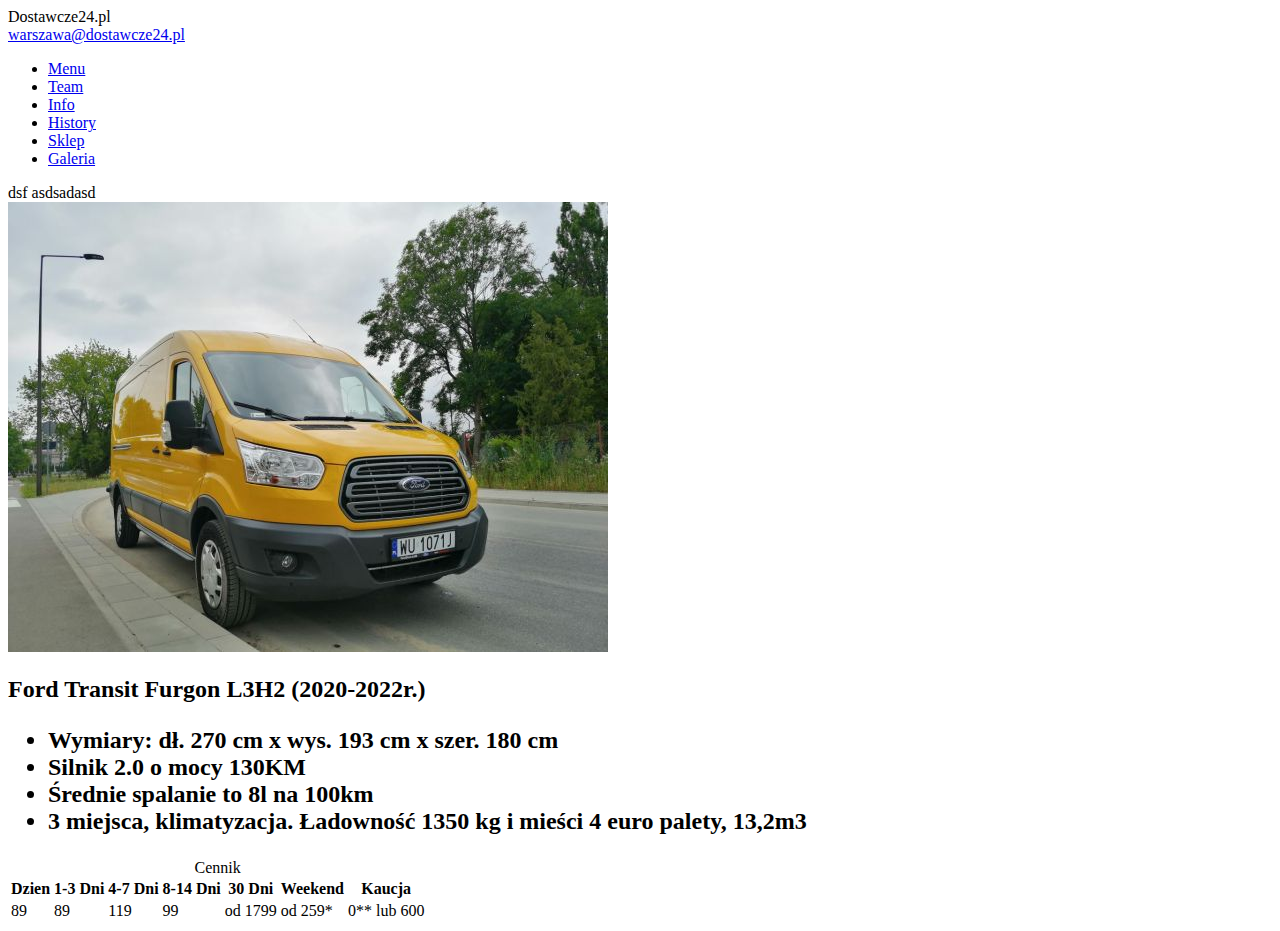
==== src/pages/index.html @ 9a39bcf6 "newinfocar" ====
<!DOCTYPE html>
<html lang="en">

<head>
    <meta charset="UTF-8" />
    <meta name="viewport" content="width=device-width, initial-scale=1.0" />
    <title>WTF: Webpack starter kit</title>
    <meta name="description" content="Your project description" />
    <!-- Title -->
    <meta property="og:title" content="" />
    <!-- OPTIONAL description. 2-4 sentences. -->
    <meta property="og:description" content="" />
    <!-- full url with http(s) ie. https://maciejkorsan.github.io/my-repo/ -->


</head>

<body>
    <section class="Menu">
        <div class="logo">
            <div class="logo__name">Dostawcze24.pl</div>
            <a class="logo__mail" href="warszawa@dostawcze24.pl">warszawa@dostawcze24.pl</a>

        </div>
        <nav class="nav">
            <ul class="ulflex">
                <li><a href="item">Menu</a></li>
                <li><a href="item">Team</a></li>
                <li><a href="item">Info</a></li>
                <li><a href="item">History</a></li>
                <li><a href="item">Sklep</a></li>
                <li><a href="item">Galeria</a></li>


                </li>
                <ul></ul>
            </ul>
        </nav>
    </section>
    <section class="Front">
        dsf asdsadasd

    </section>

    <section class="table">
        <div class="boxcar">
            <div class="boxcar__image">
                <img src="../assets/img/Car.jpg" alt="samochód dostawczy"></div>
            <div class="boxcar__border"></div>
            <div class="boxcar__info">
                <div class="boxcar__info--auto">
                    <h2>Ford Transit Furgon L3H2 (2020‐2022r.)
                        <h2>
                            <ul class="ul__style">
                                <li>Wymiary: dł. 270 cm x wys. 193 cm x szer. 180 cm</li>
                                <li>Silnik 2.0 o mocy 130KM</li>
                                <li>Średnie spalanie to 8l na 100km</li>
                                <li>3 miejsca, klimatyzacja. Ładowność 1350 kg i mieści 4 euro palety, 13,2m3</li>
                            </ul>
                </div>
                <div class="boxcar__border--two"></div>

                <div class="boxcar__info--price">
                    <div class="box__price">
                        <table>
                            <caption>Cennik</caption>
                            <thead>
                                <tr>
                                    <th scope="col">Dzien</th>
                                    <th scope="col">1-3 Dni</th>
                                    <th scope="col">4-7 Dni</th>
                                    <th scope="col">8-14 Dni</th>
                                    <th scope="col">30 Dni</th>
                                    <th scope="col">Weekend</th>
                                    <th scope="col">Kaucja</th>
                                </tr>
                            </thead>
                            <tbody>
                                <tr>
                                    <td data-label="Dzień">89</td>
                                    <td data-label="1-3">89</td>
                                    <td data-label="4-7">119</td>
                                    <td data-label="8-14">99</td>
                                    <td data-label="30">od 1799</td>
                                    <td data-label="Weekend">od 259*</td>
                                    <td data-label="Kaucja">0** lub 600</td>
                                </tr>

                            </tbody>
                        </table>
                    </div>
                </div>


    </section>
    <section class="Footer"></section>
</body>

</html>
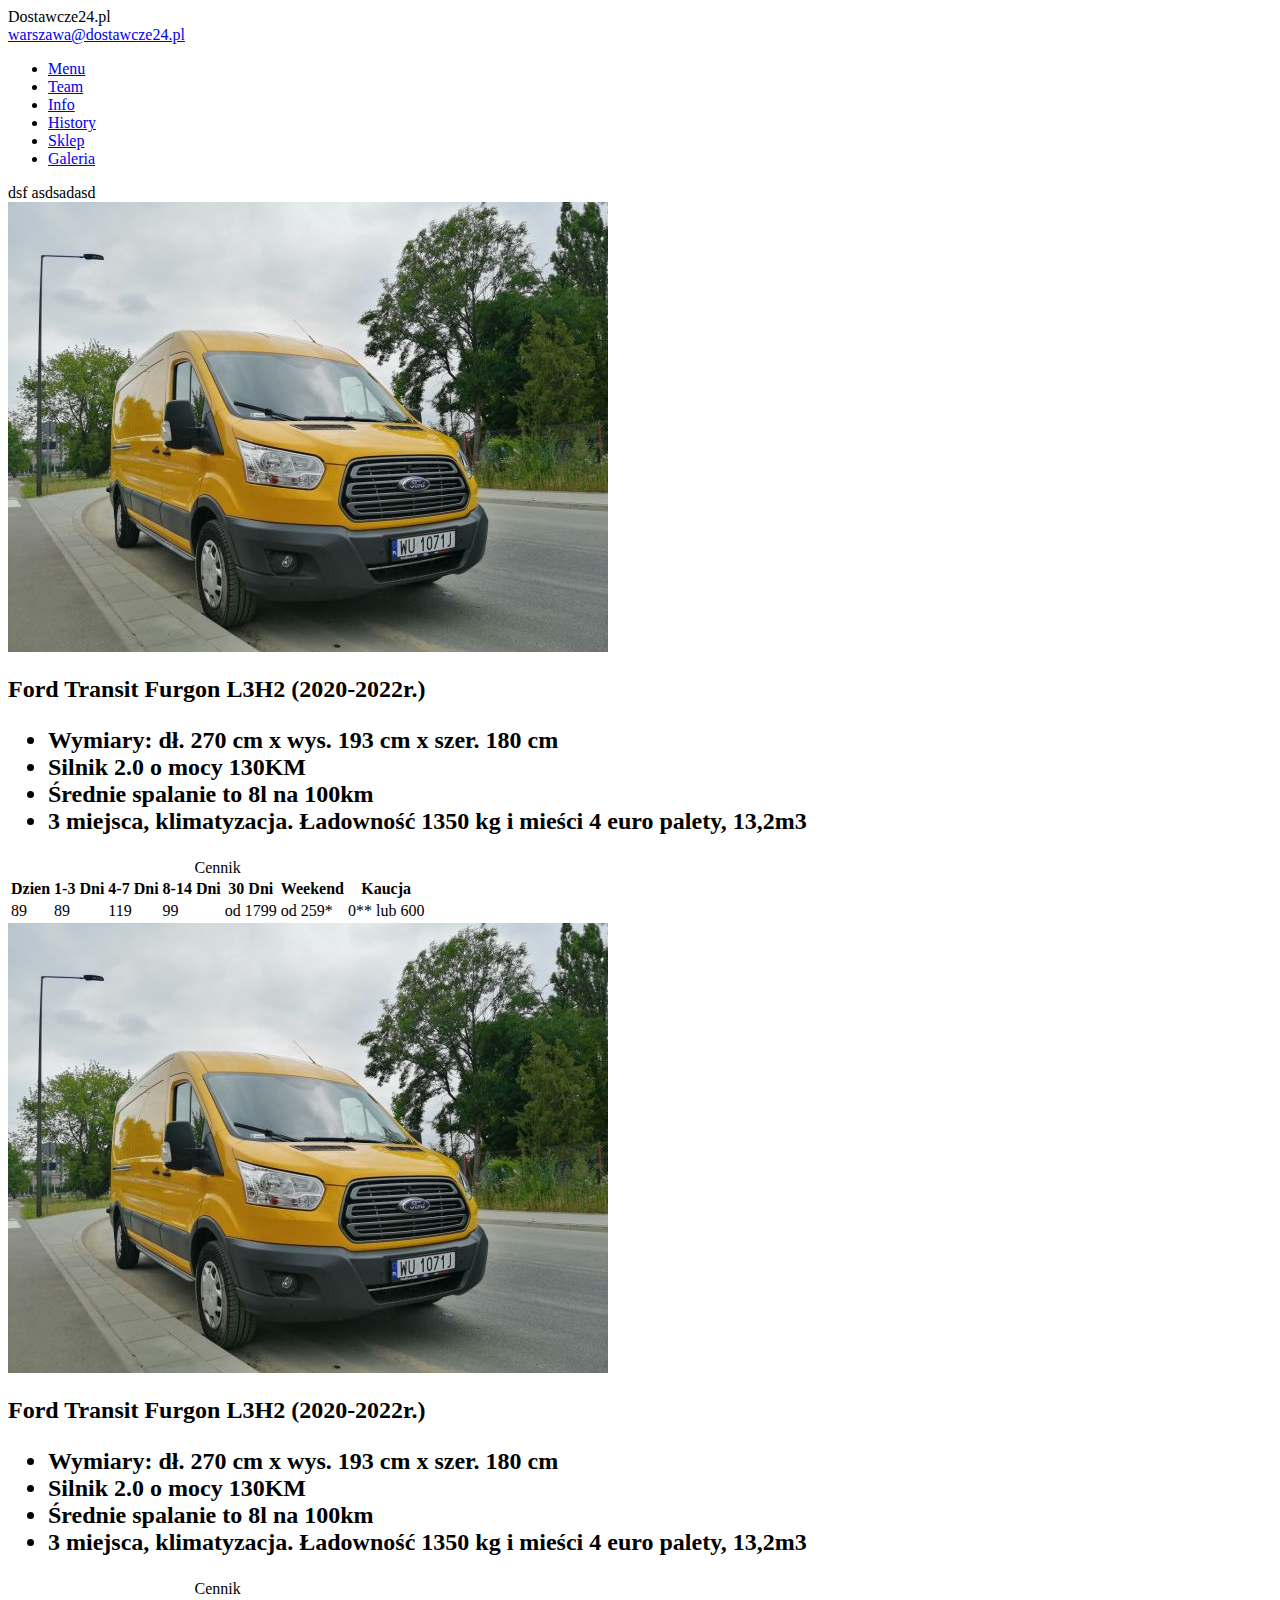
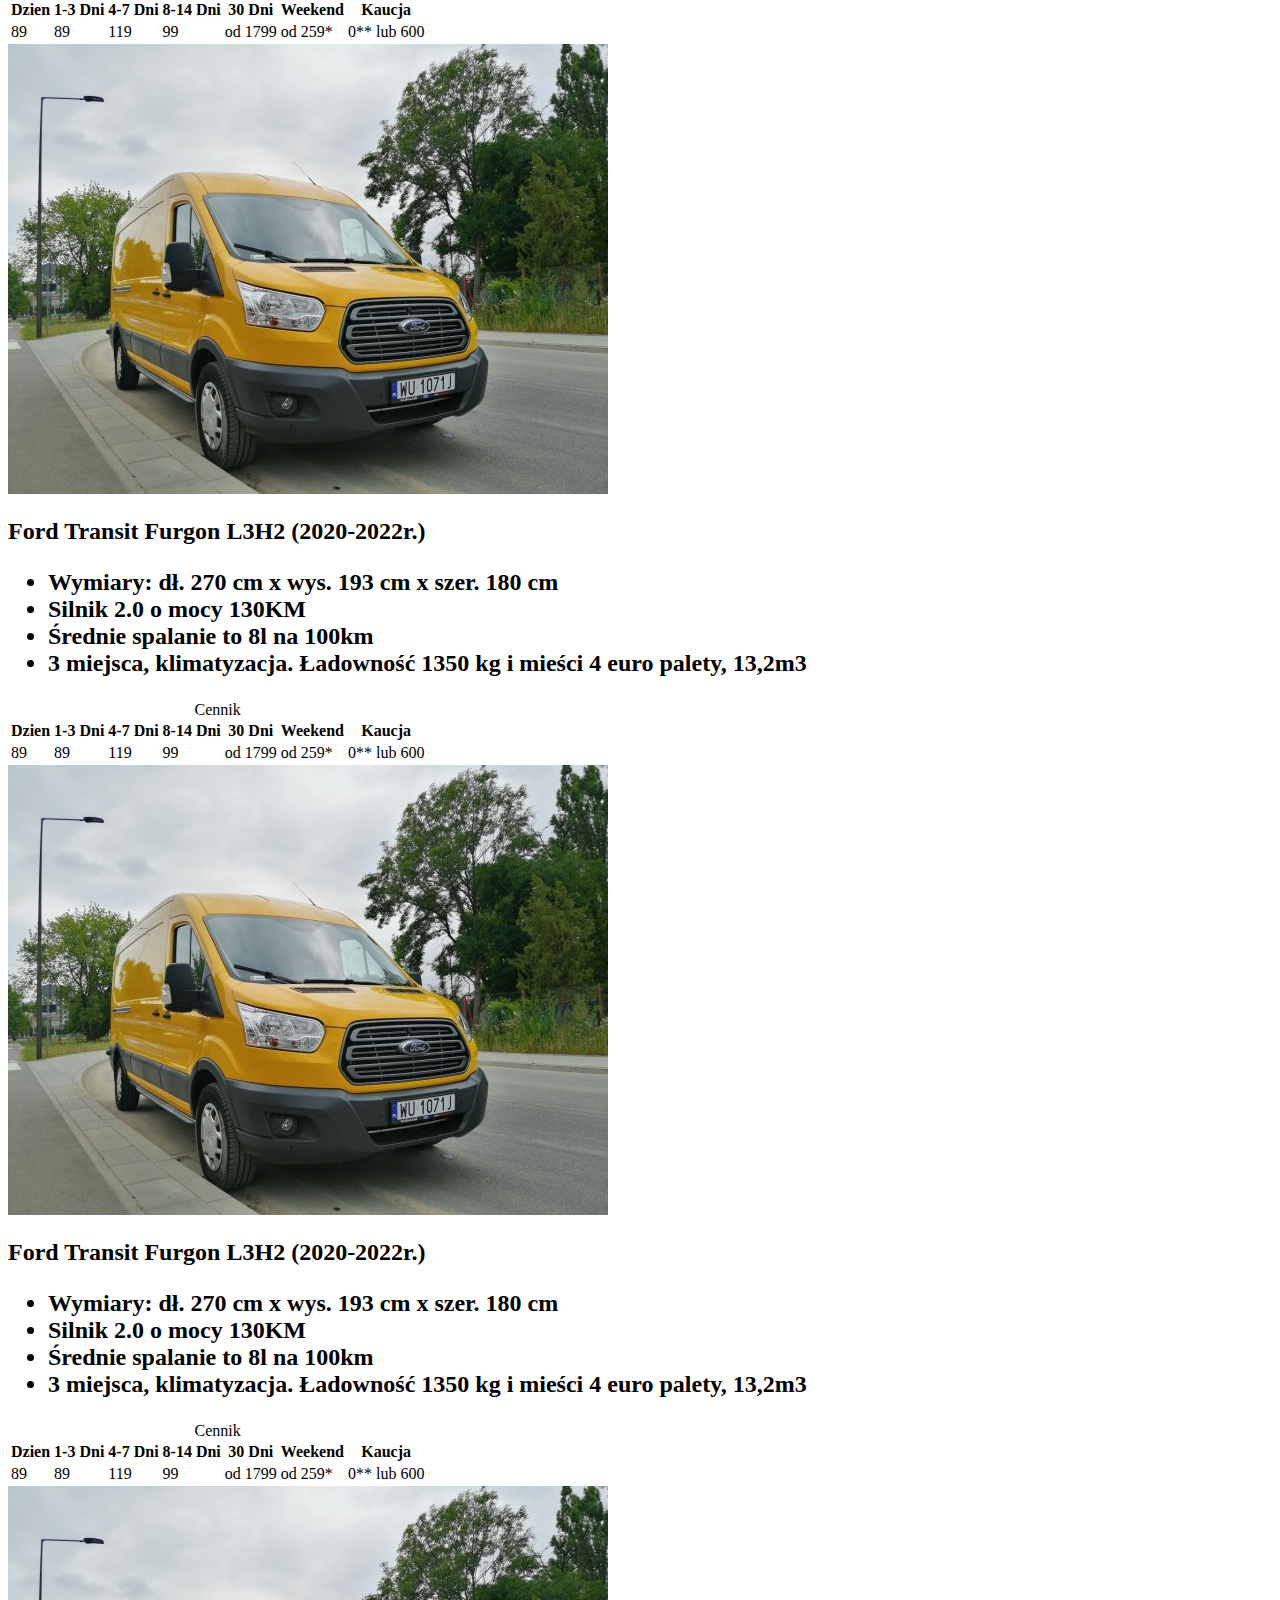
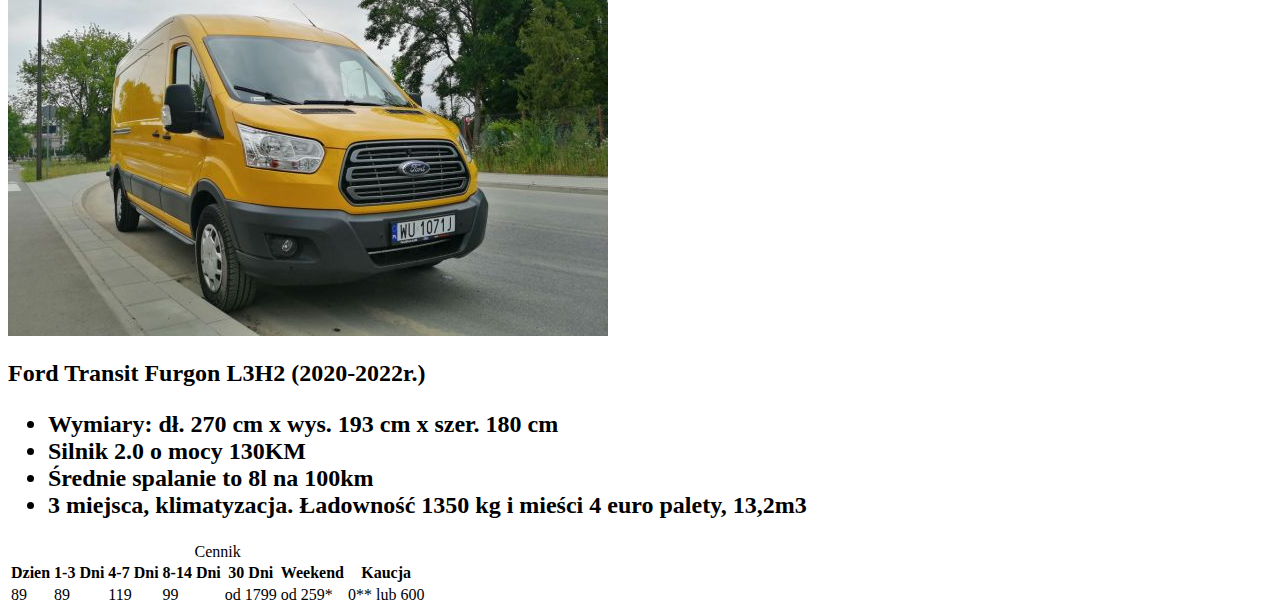
==== commit 9814360a: "Responsive" ====
--- a/src/pages/index.html
+++ b/src/pages/index.html
@@ -49,16 +49,220 @@
             <div class="boxcar__border"></div>
             <div class="boxcar__info">
                 <div class="boxcar__info--auto">
-                    <h2>Ford Transit Furgon L3H2 (2020‐2022r.)
-                        <h2>
-                            <ul class="ul__style">
-                                <li>Wymiary: dł. 270 cm x wys. 193 cm x szer. 180 cm</li>
-                                <li>Silnik 2.0 o mocy 130KM</li>
-                                <li>Średnie spalanie to 8l na 100km</li>
-                                <li>3 miejsca, klimatyzacja. Ładowność 1350 kg i mieści 4 euro palety, 13,2m3</li>
-                            </ul>
-                </div>
-                <div class="boxcar__border--two"></div>
+                    <h2 class="boxcar__info--h2">Ford Transit Furgon L3H2 (2020‐2022r.)
+                        <h2>
+                            <ul class="ul__style">
+                                <li>Wymiary: dł. 270 cm x wys. 193 cm x szer. 180 cm</li>
+                                <li>Silnik 2.0 o mocy 130KM</li>
+                                <li>Średnie spalanie to 8l na 100km</li>
+                                <li>3 miejsca, klimatyzacja. Ładowność 1350 kg i mieści 4 euro palety, 13,2m3</li>
+                            </ul>
+                </div>
+
+
+                <div class="boxcar__info--price">
+                    <div class="box__price">
+                        <table>
+                            <caption>Cennik</caption>
+                            <thead>
+                                <tr>
+                                    <th scope="col">Dzien</th>
+                                    <th scope="col">1-3 Dni</th>
+                                    <th scope="col">4-7 Dni</th>
+                                    <th scope="col">8-14 Dni</th>
+                                    <th scope="col">30 Dni</th>
+                                    <th scope="col">Weekend</th>
+                                    <th scope="col">Kaucja</th>
+                                </tr>
+                            </thead>
+                            <tbody>
+                                <tr>
+                                    <td data-label="Dzień">89</td>
+                                    <td data-label="1-3">89</td>
+                                    <td data-label="4-7">119</td>
+                                    <td data-label="8-14">99</td>
+                                    <td data-label="30">od 1799</td>
+                                    <td data-label="Weekend">od 259*</td>
+                                    <td data-label="Kaucja">0** lub 600</td>
+                                </tr>
+
+                            </tbody>
+                        </table>
+                    </div>
+                </div>
+
+
+    </section>
+    <section class="table">
+        <div class="boxcar">
+            <div class="boxcar__image">
+                <img src="../assets/img/Car.jpg" alt="samochód dostawczy"></div>
+            <div class="boxcar__border"></div>
+            <div class="boxcar__info">
+                <div class="boxcar__info--auto">
+                    <h2 class="boxcar__info--h2">Ford Transit Furgon L3H2 (2020‐2022r.)
+                        <h2>
+                            <ul class="ul__style">
+                                <li>Wymiary: dł. 270 cm x wys. 193 cm x szer. 180 cm</li>
+                                <li>Silnik 2.0 o mocy 130KM</li>
+                                <li>Średnie spalanie to 8l na 100km</li>
+                                <li>3 miejsca, klimatyzacja. Ładowność 1350 kg i mieści 4 euro palety, 13,2m3</li>
+                            </ul>
+                </div>
+
+
+                <div class="boxcar__info--price">
+                    <div class="box__price">
+                        <table>
+                            <caption>Cennik</caption>
+                            <thead>
+                                <tr>
+                                    <th scope="col">Dzien</th>
+                                    <th scope="col">1-3 Dni</th>
+                                    <th scope="col">4-7 Dni</th>
+                                    <th scope="col">8-14 Dni</th>
+                                    <th scope="col">30 Dni</th>
+                                    <th scope="col">Weekend</th>
+                                    <th scope="col">Kaucja</th>
+                                </tr>
+                            </thead>
+                            <tbody>
+                                <tr>
+                                    <td data-label="Dzień">89</td>
+                                    <td data-label="1-3">89</td>
+                                    <td data-label="4-7">119</td>
+                                    <td data-label="8-14">99</td>
+                                    <td data-label="30">od 1799</td>
+                                    <td data-label="Weekend">od 259*</td>
+                                    <td data-label="Kaucja">0** lub 600</td>
+                                </tr>
+
+                            </tbody>
+                        </table>
+                    </div>
+                </div>
+
+
+    </section>
+    <section class="table">
+        <div class="boxcar">
+            <div class="boxcar__image">
+                <img src="../assets/img/Car.jpg" alt="samochód dostawczy"></div>
+            <div class="boxcar__border"></div>
+            <div class="boxcar__info">
+                <div class="boxcar__info--auto">
+                    <h2 class="boxcar__info--h2">Ford Transit Furgon L3H2 (2020‐2022r.)
+                        <h2>
+                            <ul class="ul__style">
+                                <li>Wymiary: dł. 270 cm x wys. 193 cm x szer. 180 cm</li>
+                                <li>Silnik 2.0 o mocy 130KM</li>
+                                <li>Średnie spalanie to 8l na 100km</li>
+                                <li>3 miejsca, klimatyzacja. Ładowność 1350 kg i mieści 4 euro palety, 13,2m3</li>
+                            </ul>
+                </div>
+
+
+                <div class="boxcar__info--price">
+                    <div class="box__price">
+                        <table>
+                            <caption>Cennik</caption>
+                            <thead>
+                                <tr>
+                                    <th scope="col">Dzien</th>
+                                    <th scope="col">1-3 Dni</th>
+                                    <th scope="col">4-7 Dni</th>
+                                    <th scope="col">8-14 Dni</th>
+                                    <th scope="col">30 Dni</th>
+                                    <th scope="col">Weekend</th>
+                                    <th scope="col">Kaucja</th>
+                                </tr>
+                            </thead>
+                            <tbody>
+                                <tr>
+                                    <td data-label="Dzień">89</td>
+                                    <td data-label="1-3">89</td>
+                                    <td data-label="4-7">119</td>
+                                    <td data-label="8-14">99</td>
+                                    <td data-label="30">od 1799</td>
+                                    <td data-label="Weekend">od 259*</td>
+                                    <td data-label="Kaucja">0** lub 600</td>
+                                </tr>
+
+                            </tbody>
+                        </table>
+                    </div>
+                </div>
+
+
+    </section>
+    <section class="table">
+        <div class="boxcar">
+            <div class="boxcar__image">
+                <img src="../assets/img/Car.jpg" alt="samochód dostawczy"></div>
+            <div class="boxcar__border"></div>
+            <div class="boxcar__info">
+                <div class="boxcar__info--auto">
+                    <h2 class="boxcar__info--h2">Ford Transit Furgon L3H2 (2020‐2022r.)
+                        <h2>
+                            <ul class="ul__style">
+                                <li>Wymiary: dł. 270 cm x wys. 193 cm x szer. 180 cm</li>
+                                <li>Silnik 2.0 o mocy 130KM</li>
+                                <li>Średnie spalanie to 8l na 100km</li>
+                                <li>3 miejsca, klimatyzacja. Ładowność 1350 kg i mieści 4 euro palety, 13,2m3</li>
+                            </ul>
+                </div>
+
+
+                <div class="boxcar__info--price">
+                    <div class="box__price">
+                        <table>
+                            <caption>Cennik</caption>
+                            <thead>
+                                <tr>
+                                    <th scope="col">Dzien</th>
+                                    <th scope="col">1-3 Dni</th>
+                                    <th scope="col">4-7 Dni</th>
+                                    <th scope="col">8-14 Dni</th>
+                                    <th scope="col">30 Dni</th>
+                                    <th scope="col">Weekend</th>
+                                    <th scope="col">Kaucja</th>
+                                </tr>
+                            </thead>
+                            <tbody>
+                                <tr>
+                                    <td data-label="Dzień">89</td>
+                                    <td data-label="1-3">89</td>
+                                    <td data-label="4-7">119</td>
+                                    <td data-label="8-14">99</td>
+                                    <td data-label="30">od 1799</td>
+                                    <td data-label="Weekend">od 259*</td>
+                                    <td data-label="Kaucja">0** lub 600</td>
+                                </tr>
+
+                            </tbody>
+                        </table>
+                    </div>
+                </div>
+
+
+    </section>
+    <section class="table">
+        <div class="boxcar">
+            <div class="boxcar__image">
+                <img src="../assets/img/Car.jpg" alt="samochód dostawczy"></div>
+            <div class="boxcar__border"></div>
+            <div class="boxcar__info">
+                <div class="boxcar__info--auto">
+                    <h2 class="boxcar__info--h2">Ford Transit Furgon L3H2 (2020‐2022r.)
+                        <h2>
+                            <ul class="ul__style">
+                                <li>Wymiary: dł. 270 cm x wys. 193 cm x szer. 180 cm</li>
+                                <li>Silnik 2.0 o mocy 130KM</li>
+                                <li>Średnie spalanie to 8l na 100km</li>
+                                <li>3 miejsca, klimatyzacja. Ładowność 1350 kg i mieści 4 euro palety, 13,2m3</li>
+                            </ul>
+                </div>
+
 
                 <div class="boxcar__info--price">
                     <div class="box__price">
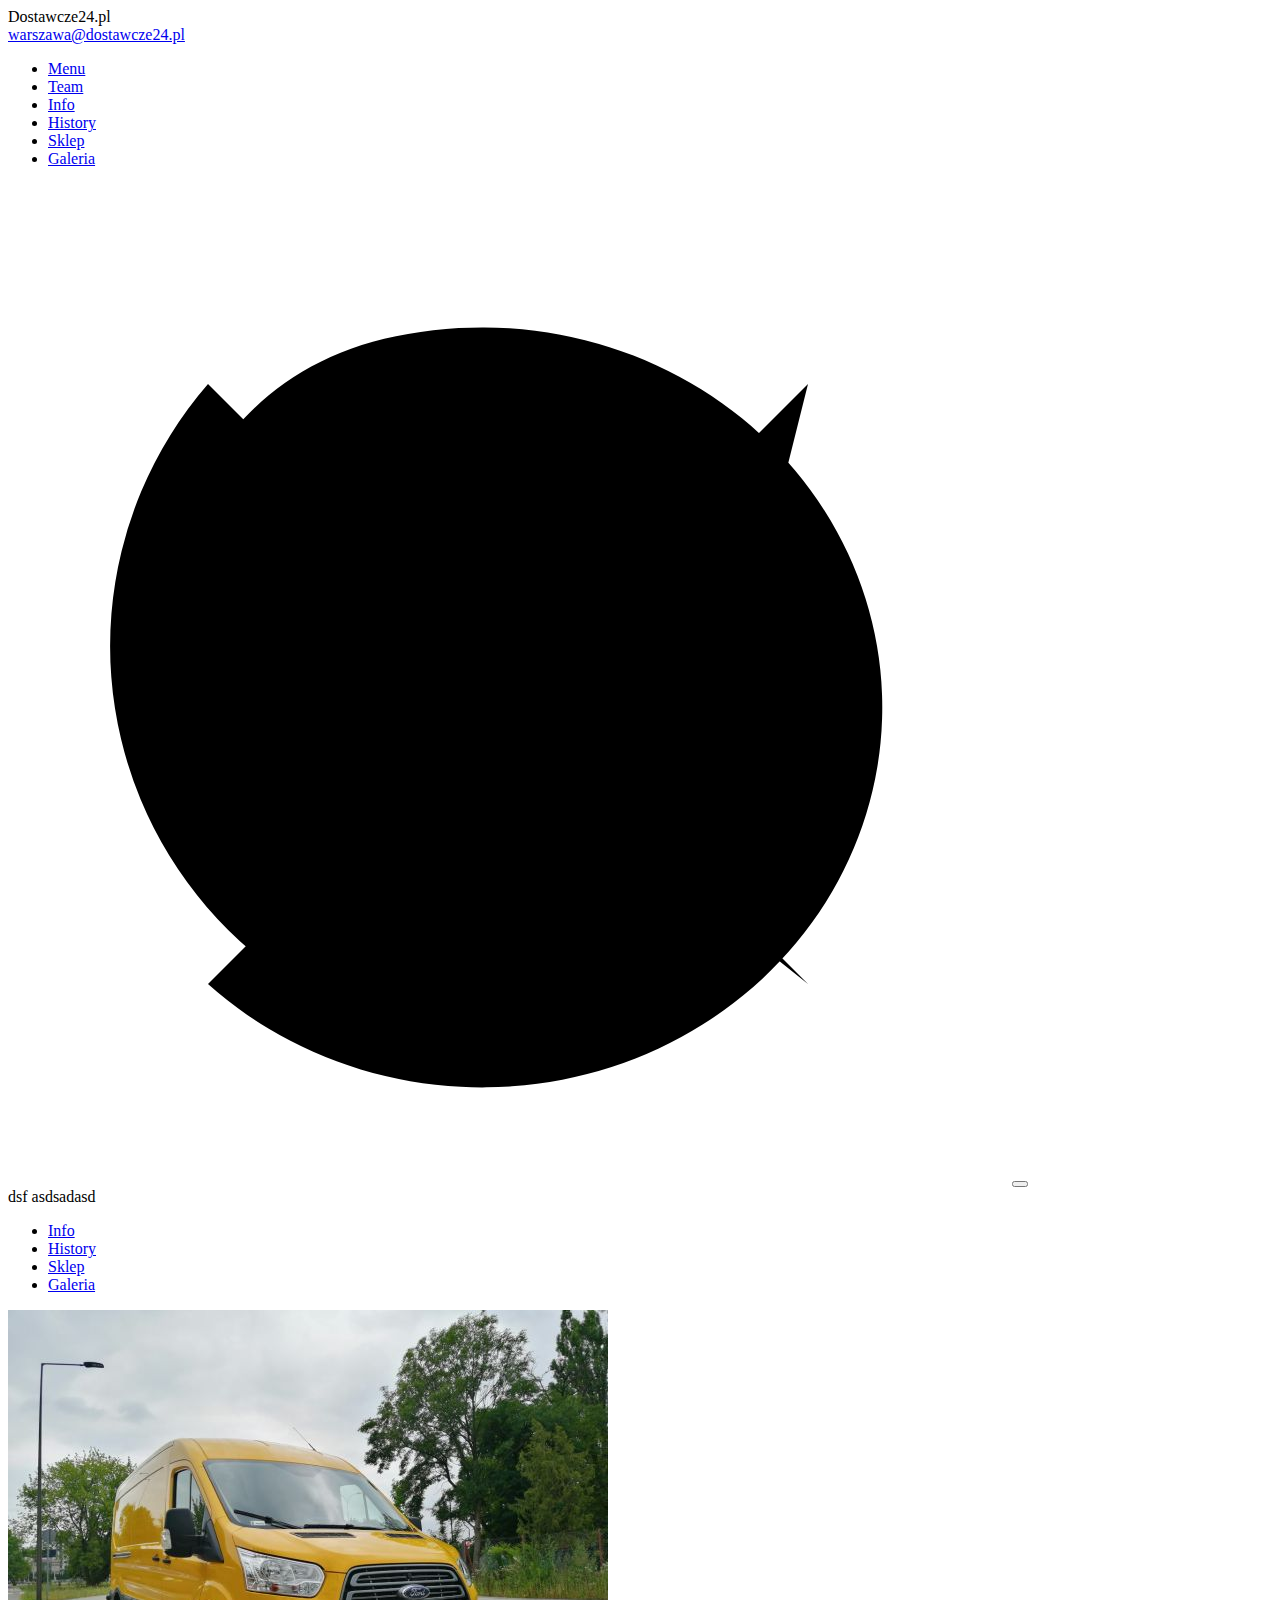
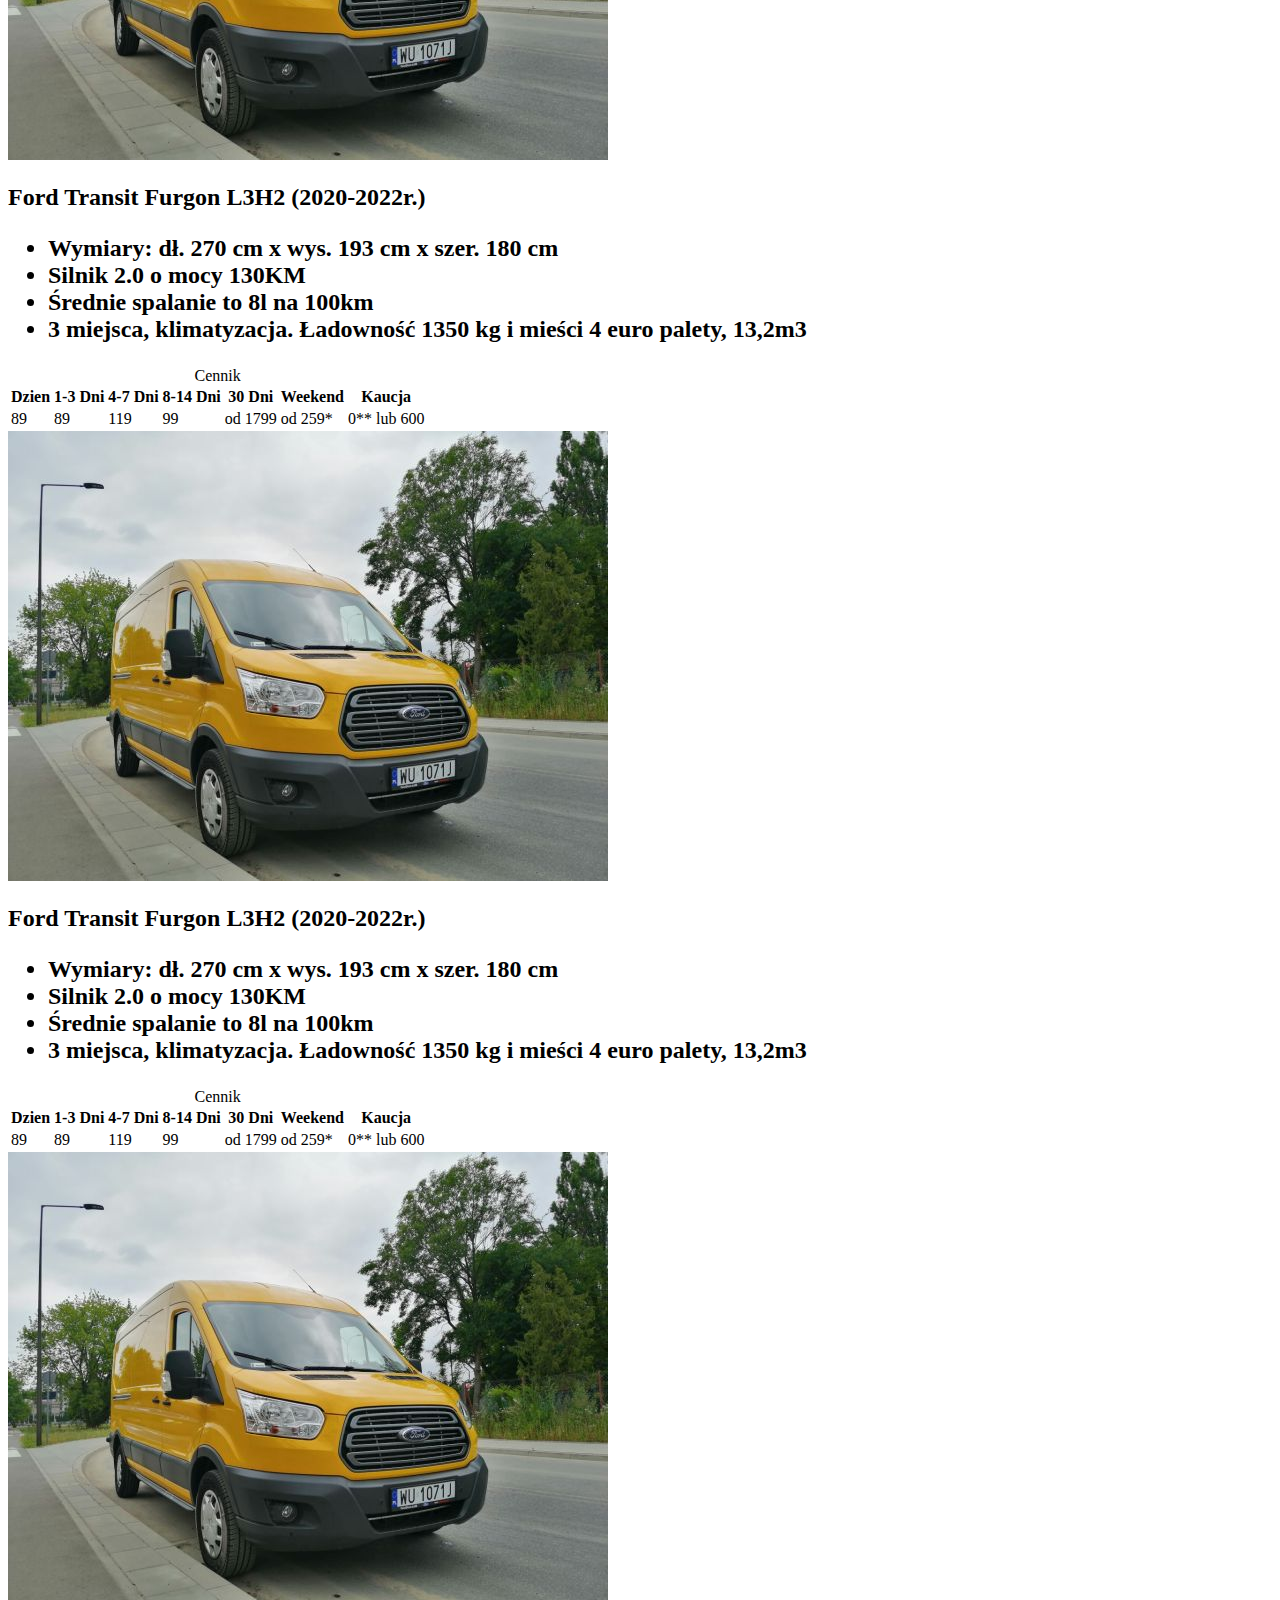
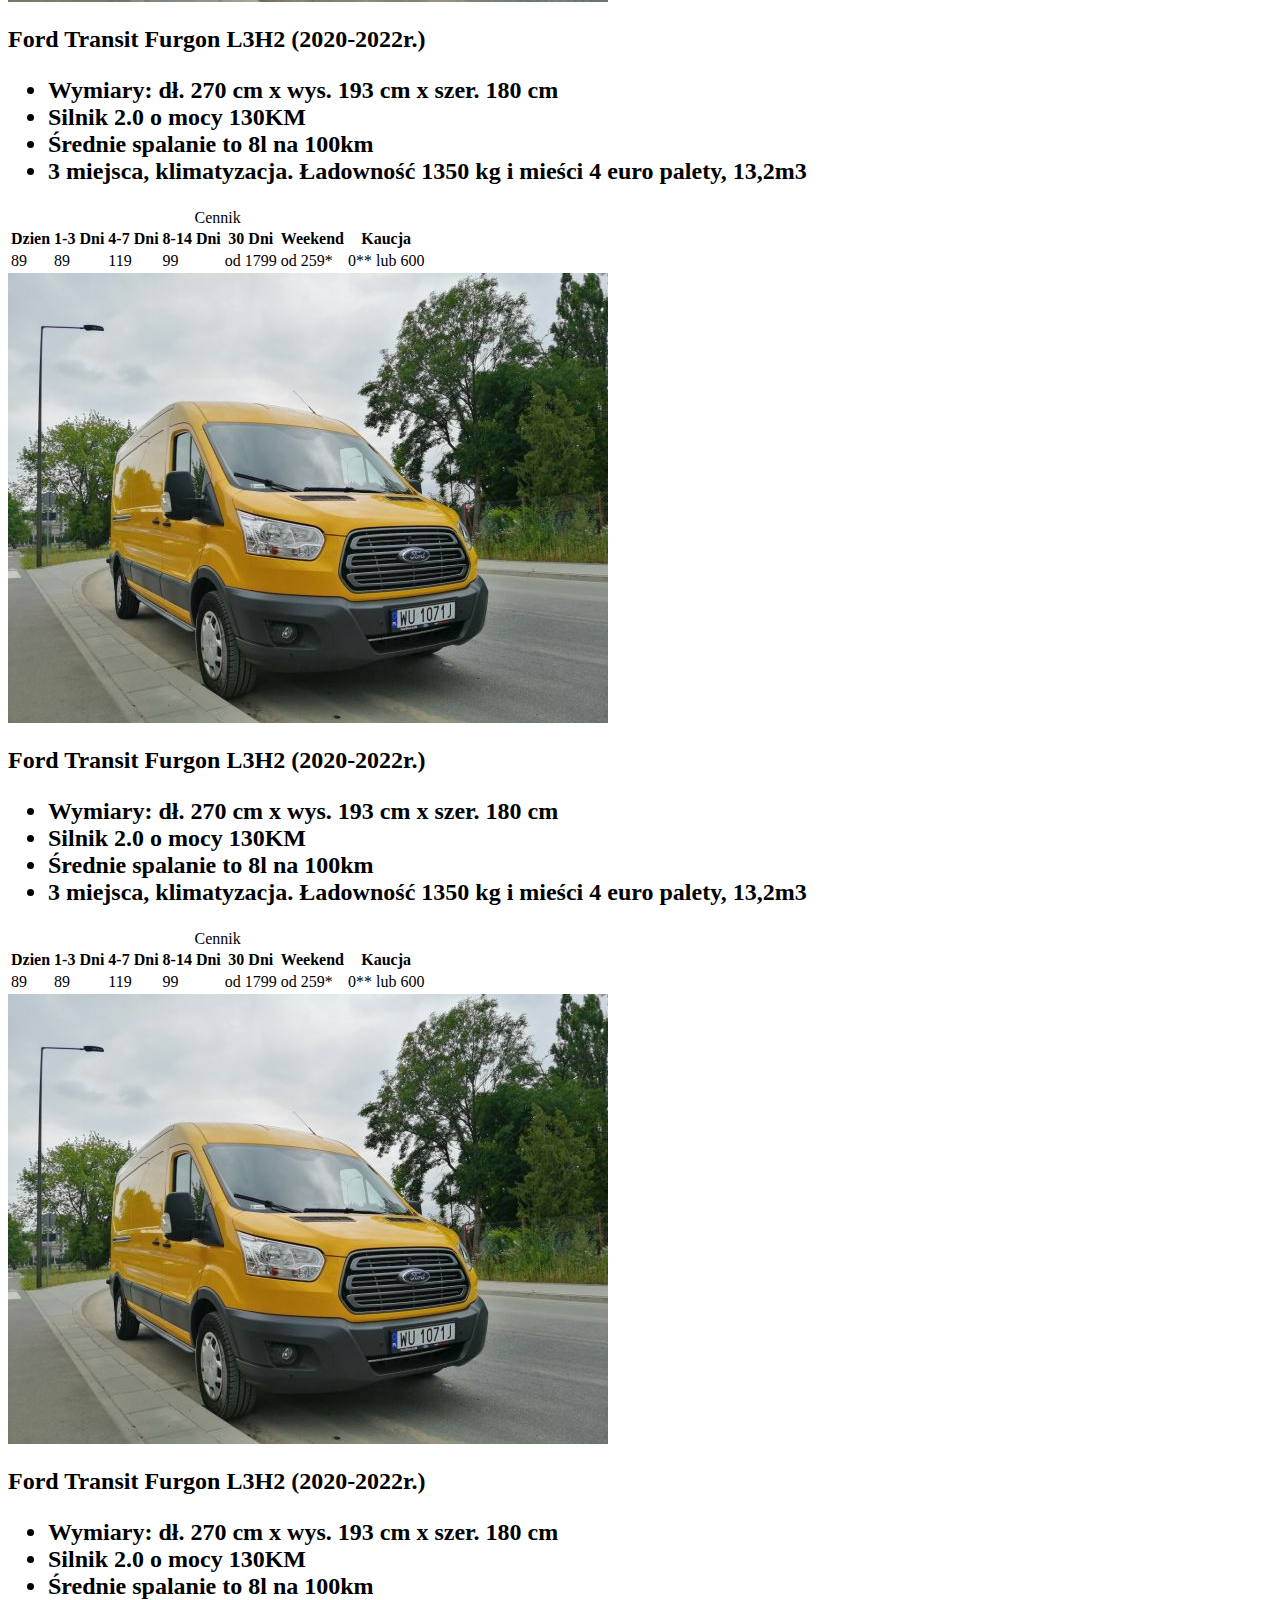
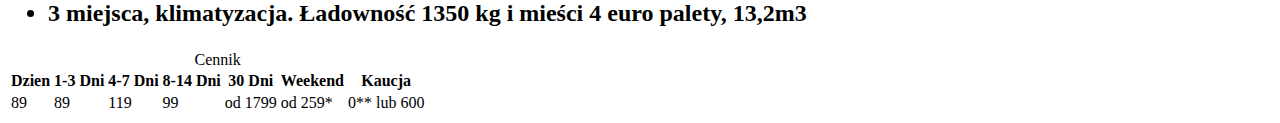
==== commit 833017fb: "ResponsiveMenu" ====
--- a/src/pages/index.html
+++ b/src/pages/index.html
@@ -22,6 +22,9 @@
             <a class="logo__mail" href="warszawa@dostawcze24.pl">warszawa@dostawcze24.pl</a>
 
         </div>
+
+
+        </div>
         <nav class="nav">
             <ul class="ulflex">
                 <li><a href="item">Menu</a></li>
@@ -33,15 +36,39 @@
 
 
                 </li>
+
+            </ul>
+        </nav>
+        <div id="menu-icon-wrapper-4" class="menu-icon-wrapper m4">
+            <svg width="1000px" height="1000px">
+			<path class="path1" d="M 300 400 L 700 400 C 900 400 900 750 600 850 A 400 400 0 0 1 200 200 L 800 800"></path>
+			<path class="path2" d="M 300 500 L 700 500"></path>
+			<path class="path3" d="M 700 600 L 300 600 C 100 600 100 200 400 150 A 400 380 0 1 1 200 800 L 800 200"></path>
+		</svg>
+            <button id="menu-icon-trigger-4" class="menu-icon-trigger"></button>
+        </div>
+
+    </section>
+
+
+    <section class="Front">
+        dsf asdsadasd
+
+    </section>
+    <div class="sidebar">
+        <nav class="nav">
+            <ul class="ulflex__v2">
+                <li><a href="item">Info</a></li>
+                <li><a href="item">History</a></li>
+                <li><a href="item">Sklep</a></li>
+                <li><a href="item">Galeria</a></li>
+
+
+                </li>
                 <ul></ul>
             </ul>
         </nav>
-    </section>
-    <section class="Front">
-        dsf asdsadasd
-
-    </section>
-
+    </div>
     <section class="table">
         <div class="boxcar">
             <div class="boxcar__image">
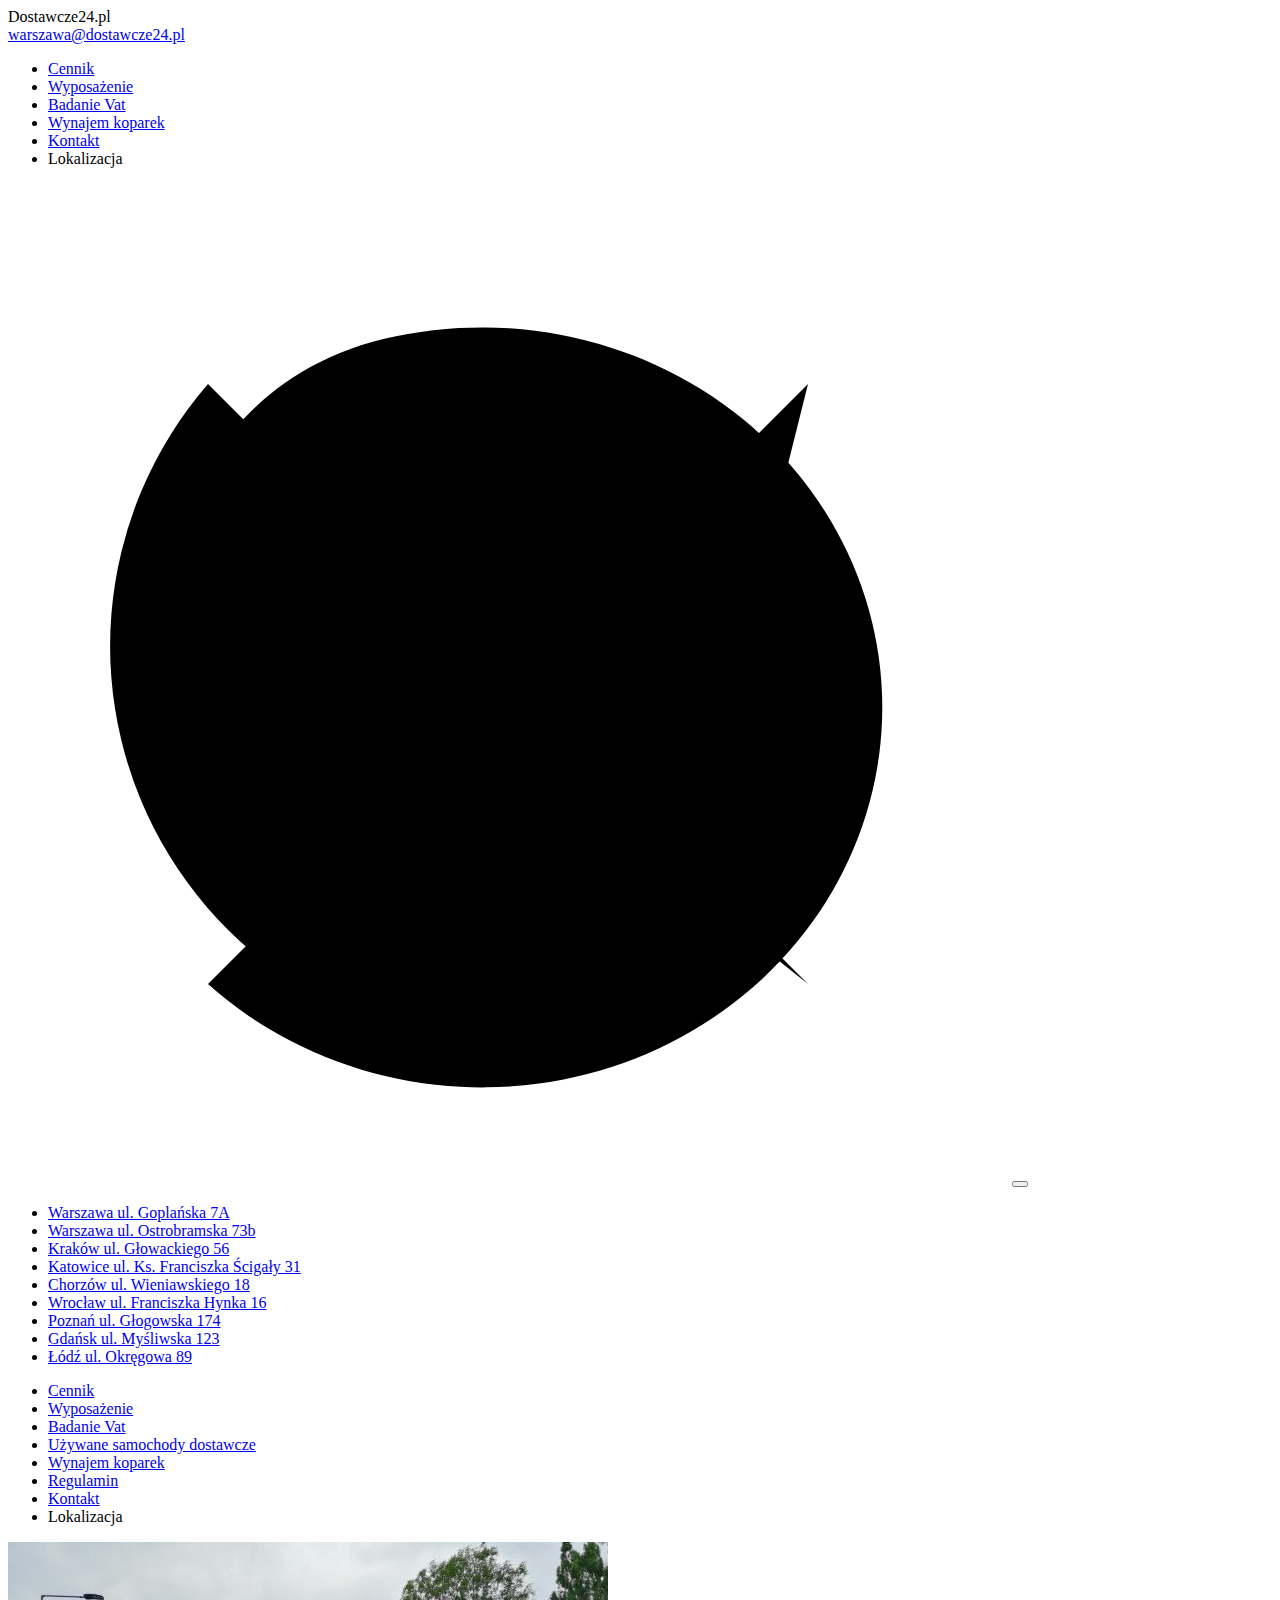
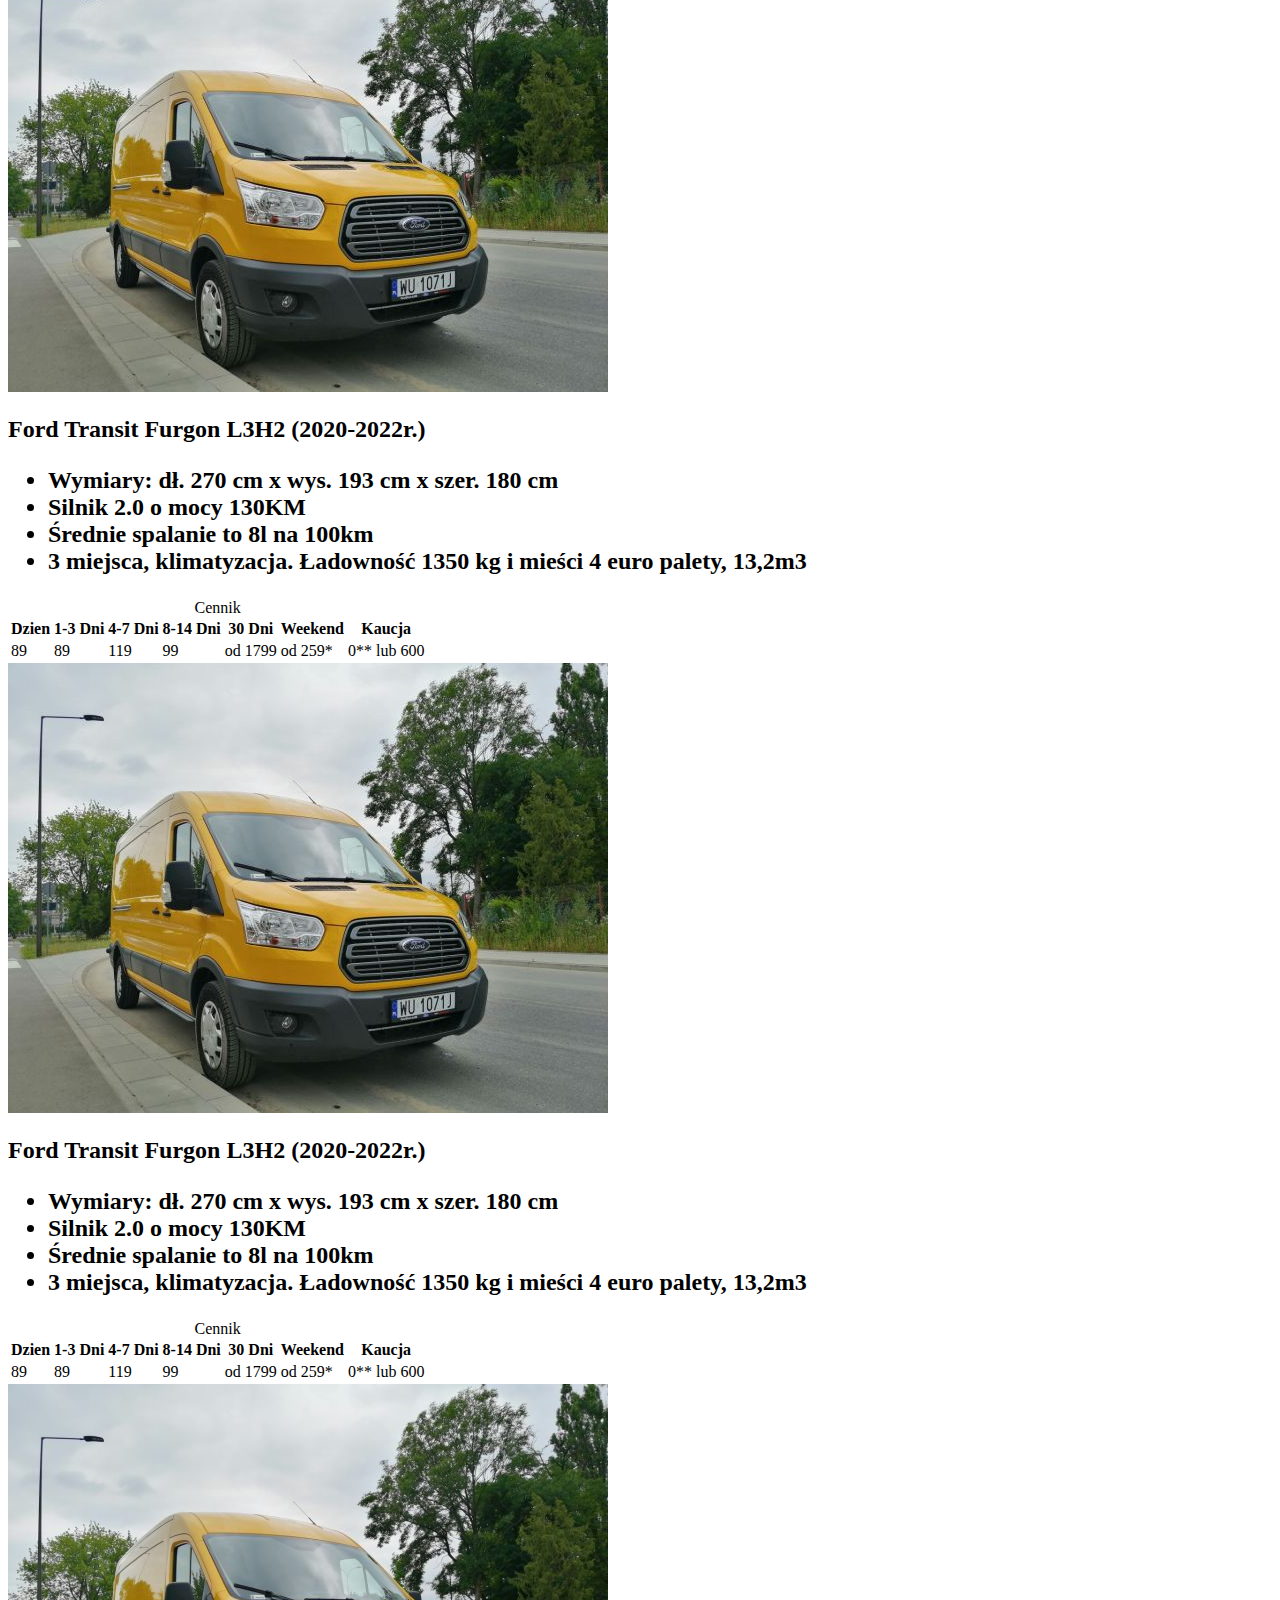
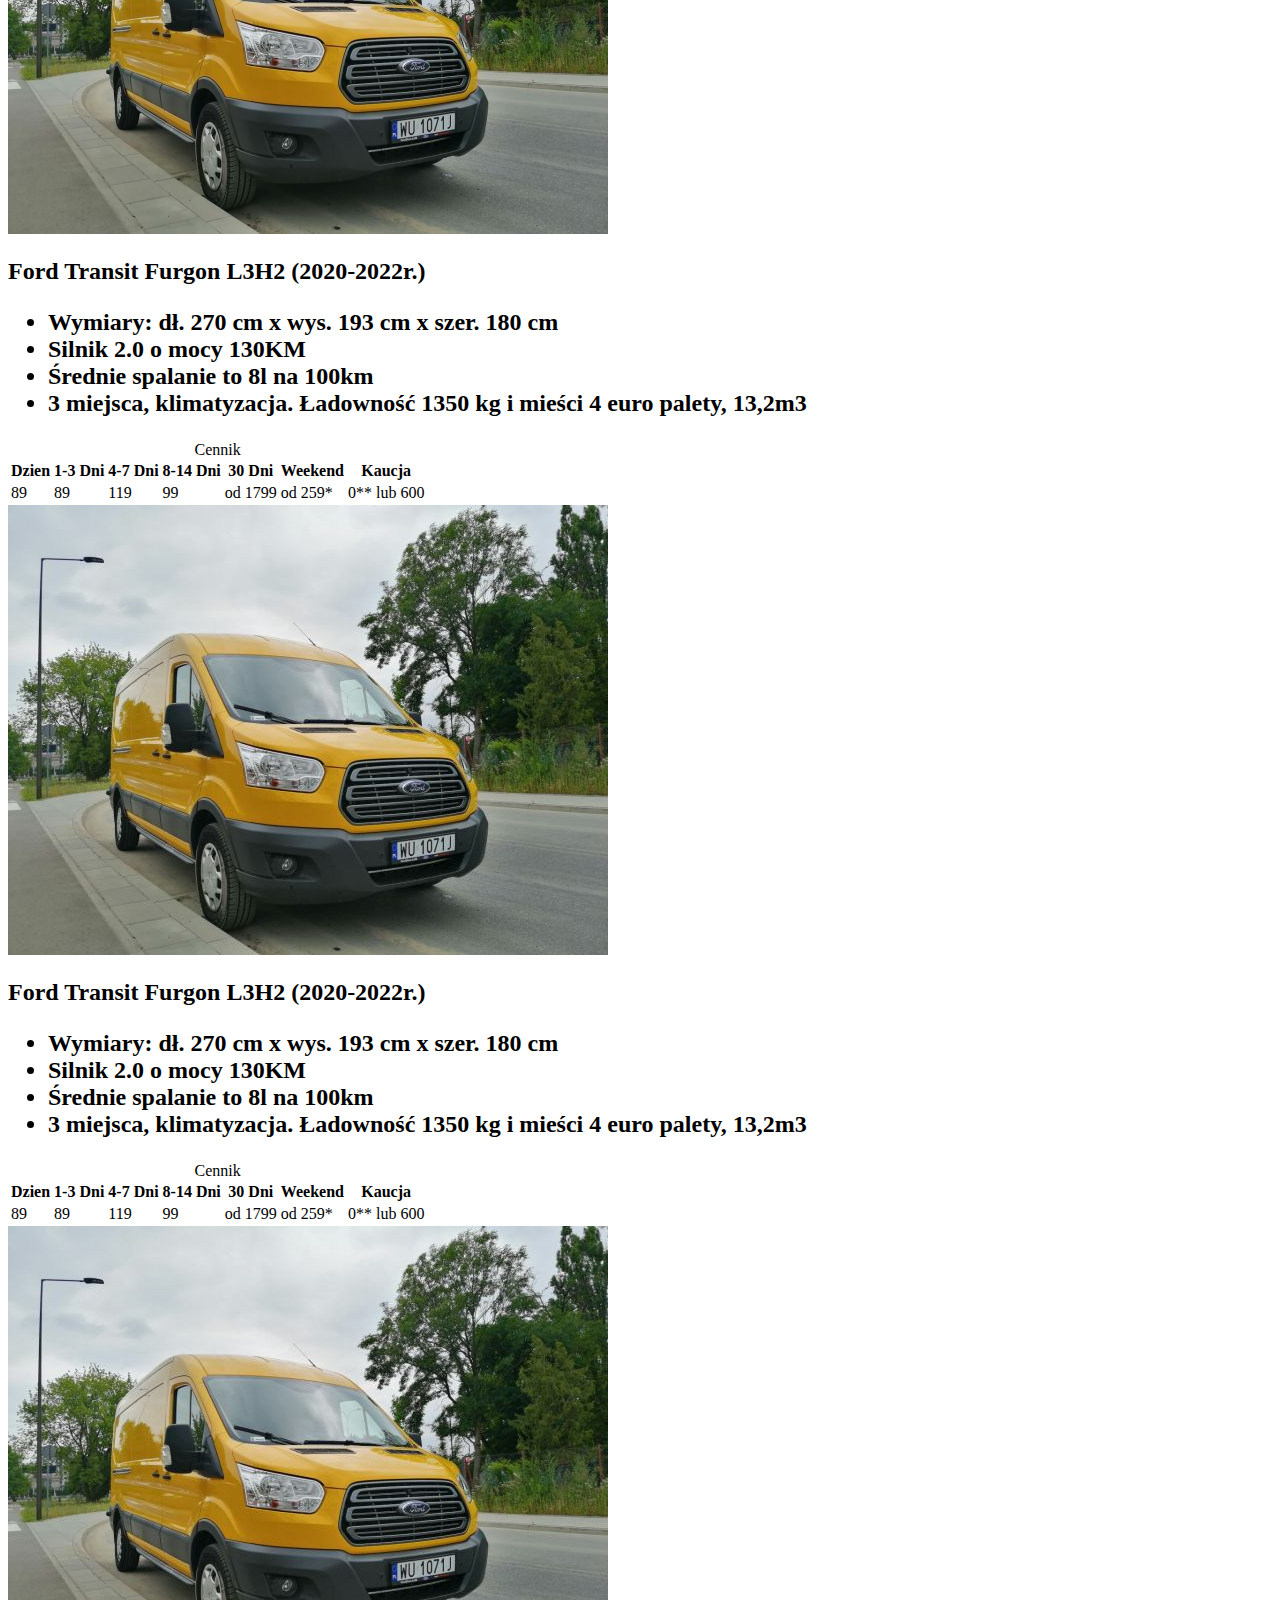
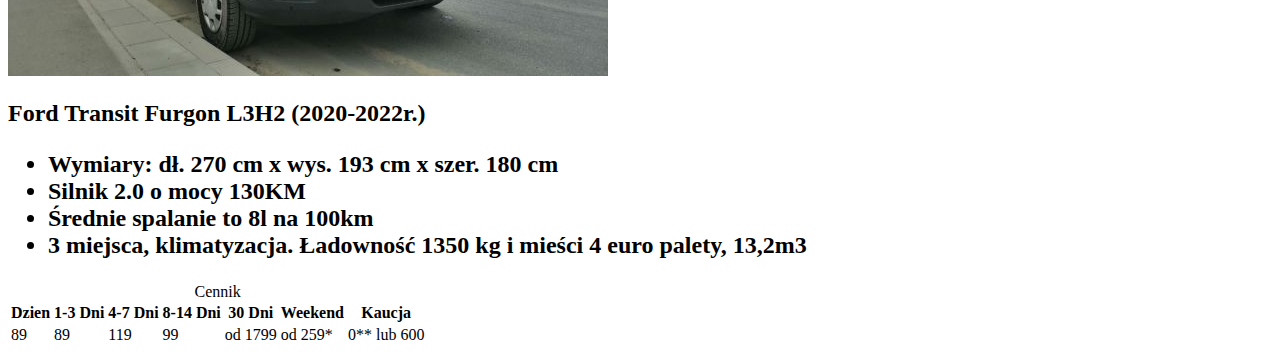
==== commit 1316d496: "newLokalizacja" ====
--- a/src/pages/index.html
+++ b/src/pages/index.html
@@ -27,15 +27,16 @@
         </div>
         <nav class="nav">
             <ul class="ulflex">
-                <li><a href="item">Menu</a></li>
-                <li><a href="item">Team</a></li>
-                <li><a href="item">Info</a></li>
-                <li><a href="item">History</a></li>
-                <li><a href="item">Sklep</a></li>
-                <li><a href="item">Galeria</a></li>
-
-
+                <li><a href="item">Cennik</a></li>
+                <li><a href="item">Wyposażenie</a></li>
+                <li><a href="item">Badanie Vat</a></li>
+                <li><a href="item">Wynajem koparek</a></li>
+
+                <li><a class="kontakt" href="item">Kontakt</a></li>
+                <li><a id="active__lokalizacja" class="kontakt">Lokalizacja</a>
                 </li>
+
+
 
             </ul>
         </nav>
@@ -52,16 +53,37 @@
 
 
     <section class="Front">
-        dsf asdsadasd
-
-    </section>
-    <div class="sidebar">
+        <div class="box__front">
+            <nav id="nav__active" class="nav">
+                <ul class="ulflex__v3">
+                    <li><a href="item">Warszawa ul. Goplańska 7A</a></li>
+                    <li><a href="item">Warszawa ul. Ostrobramska 73b</a></li>
+                    <li><a href="item">Kraków ul. Głowackiego 56 </a></li>
+                    <li><a href="item">Katowice ul. Ks. Franciszka Ścigały 31
+                    <li><a href="item">Chorzów ul. Wieniawskiego 18</a></li>
+                    <li><a href="item">Wrocław ul. Franciszka Hynka 16</a></li>
+                    <li><a href="item">  Poznań ul. Głogowska 174</a></li>
+                    <li><a href="item">Gdańsk ul. Myśliwska 123</a></li>
+                    <li><a href="item">Łódź ul. Okręgowa 89</a></li>
+                    </li>
+
+                </ul>
+            </nav>
+        </div>
+
+
+    </section>
+    <div id="sidebar__active" class="sidebar active">
         <nav class="nav">
             <ul class="ulflex__v2">
-                <li><a href="item">Info</a></li>
-                <li><a href="item">History</a></li>
-                <li><a href="item">Sklep</a></li>
-                <li><a href="item">Galeria</a></li>
+                <li><a href="item">Cennik</a></li>
+                <li><a href="item">Wyposażenie</a></li>
+                <li><a href="item">Badanie Vat</a></li>
+                <li><a href="item">Używane samochody dostawcze</a></li>
+                <li><a href="item">Wynajem koparek</a></li>
+                <li><a href="item">Regulamin</a></li>
+                <li><a class="kontakt" href="item">Kontakt</a></li>
+                <li><a id="active__lokalizacja_v2" class="kontakt">Lokalizacja</a></li>
 
 
                 </li>
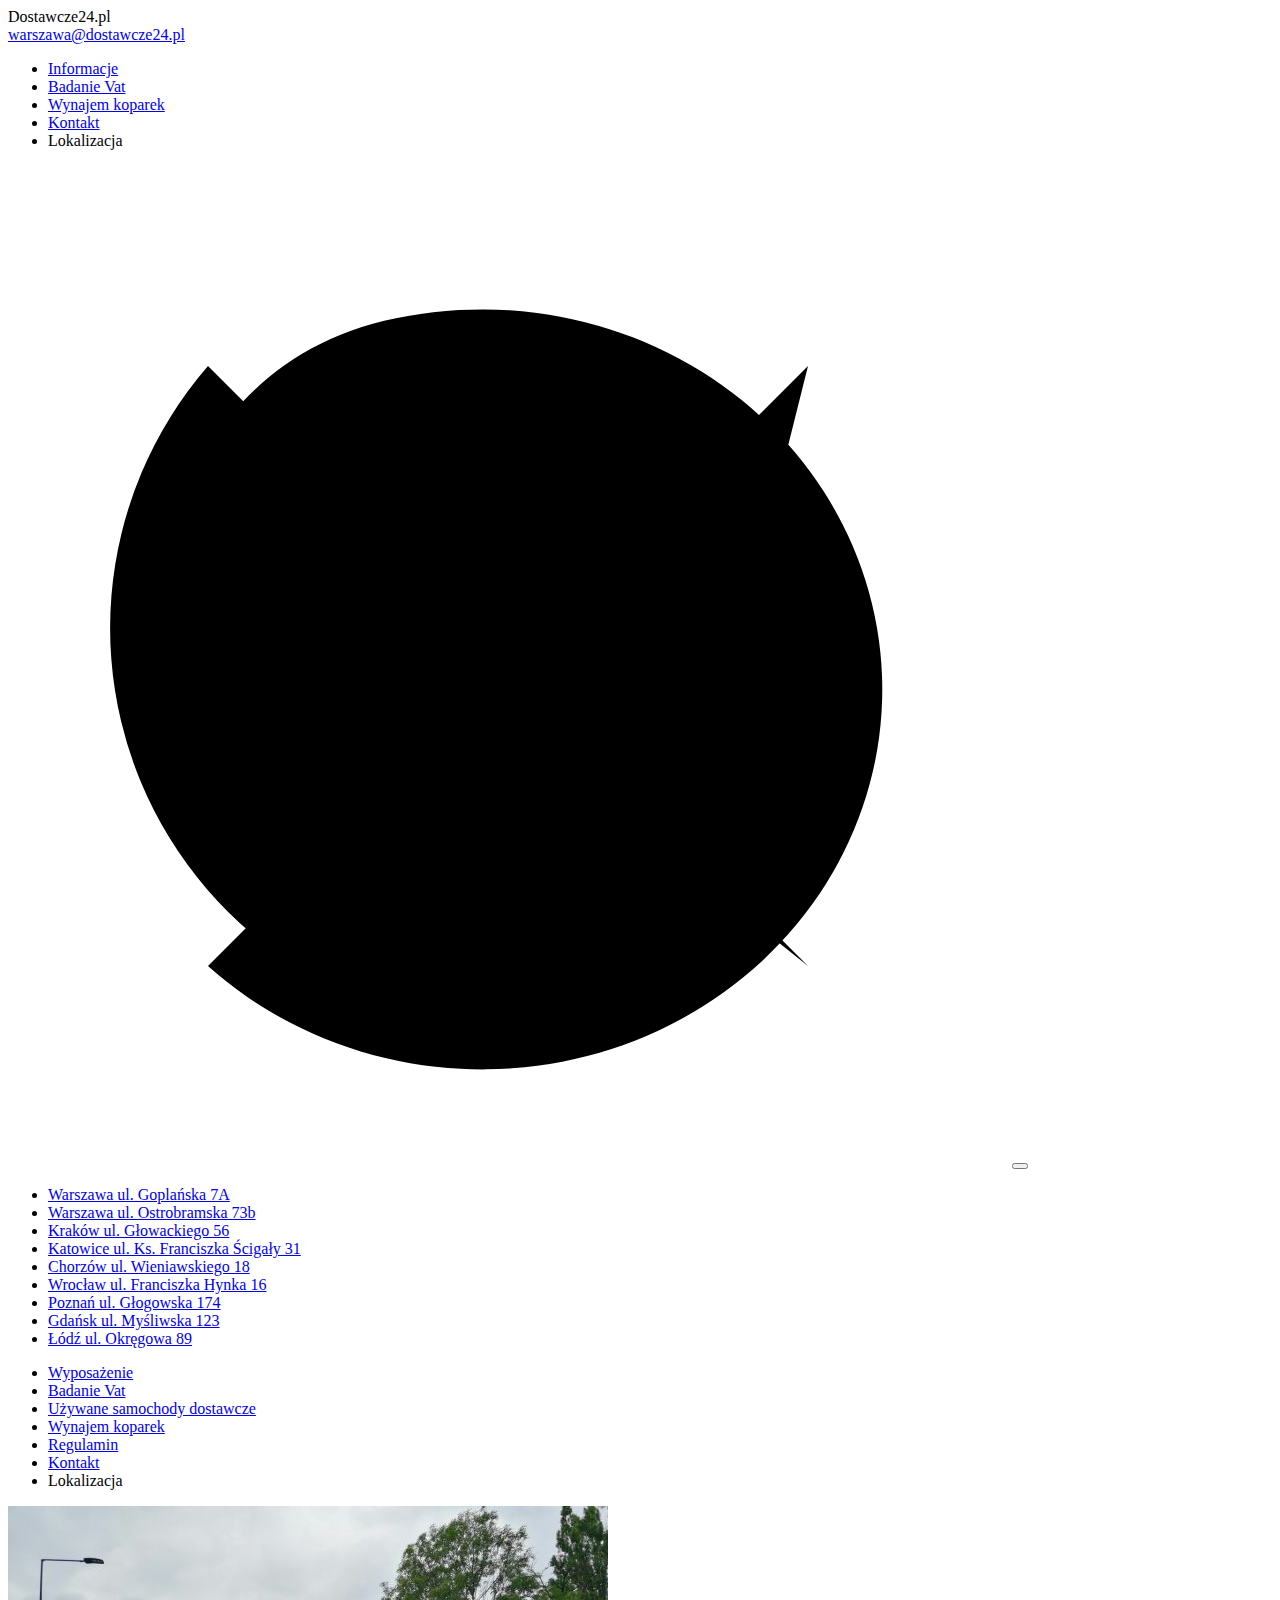
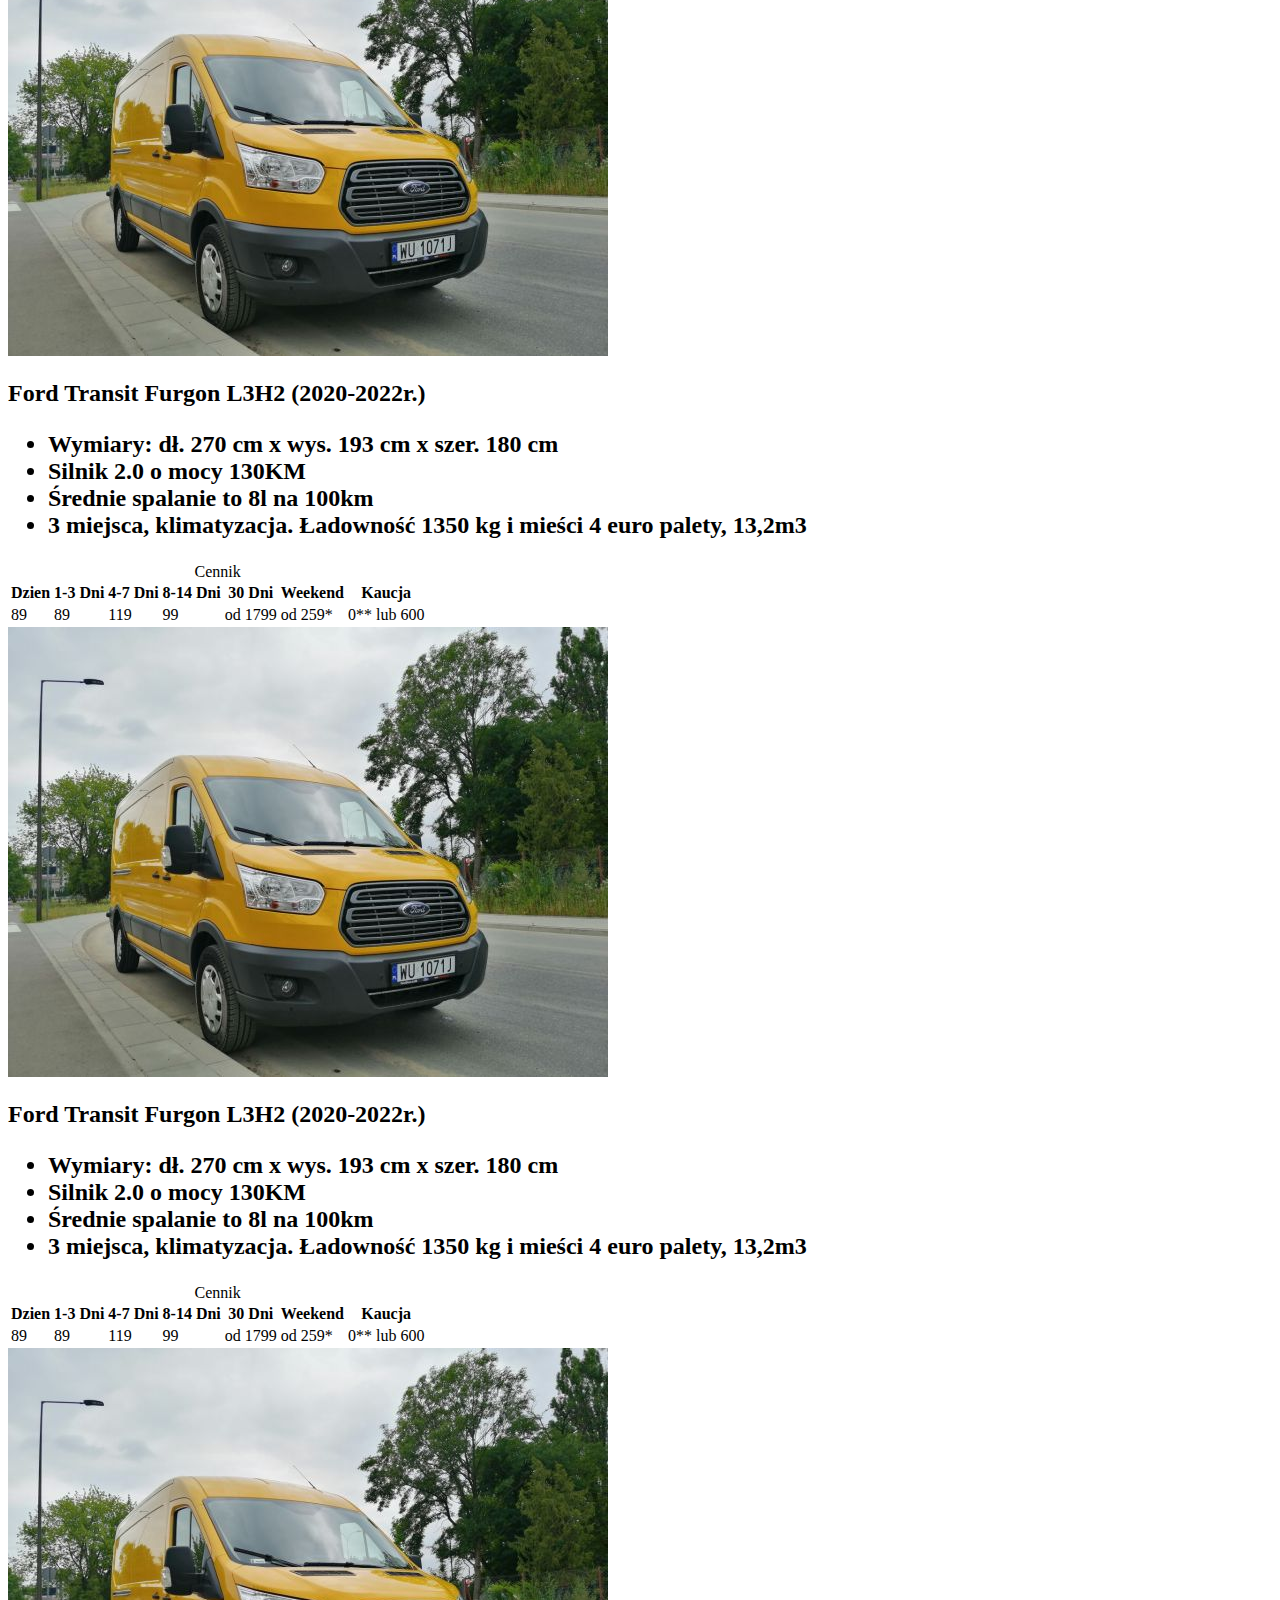
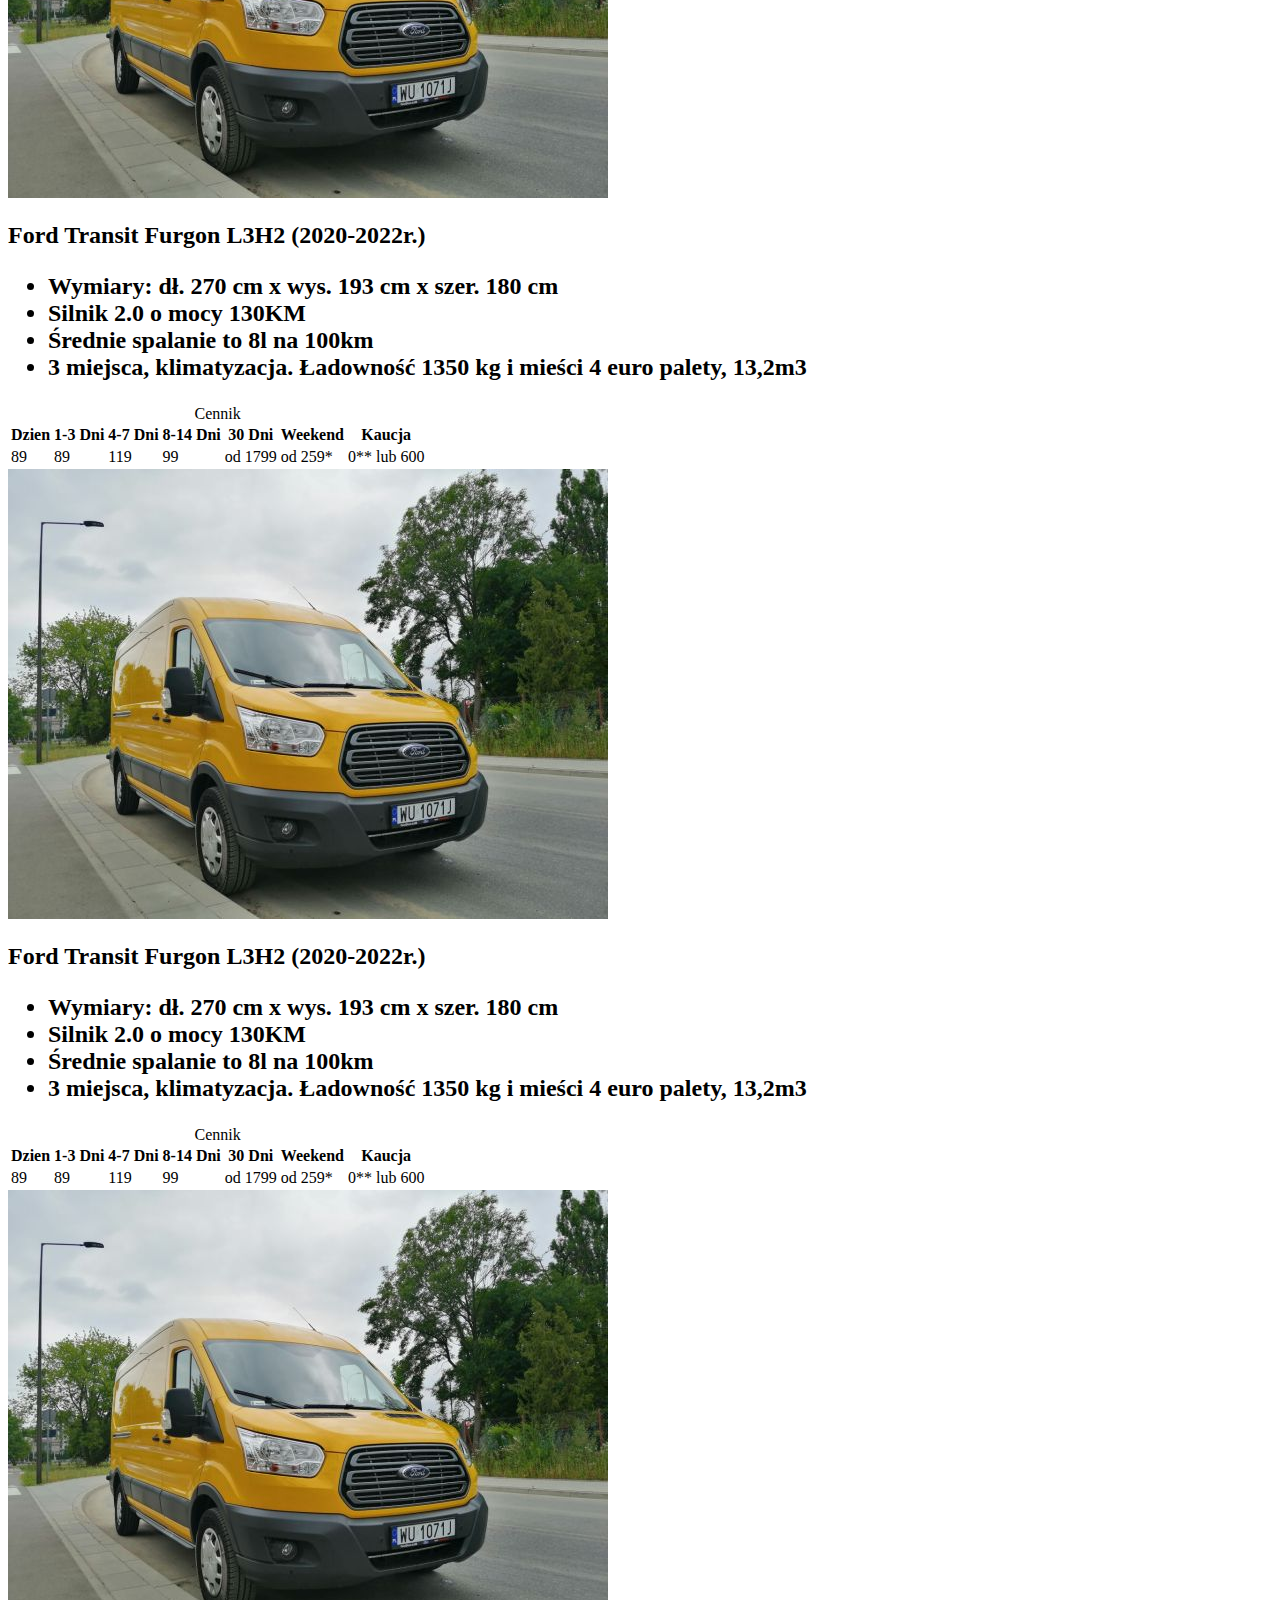
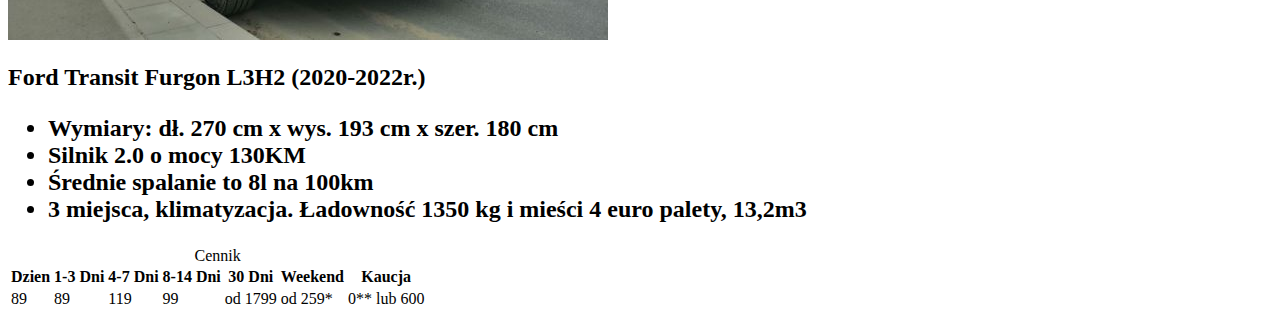
==== commit 102f0df6: "NewPageWyposaenie" ====
--- a/src/pages/index.html
+++ b/src/pages/index.html
@@ -27,8 +27,8 @@
         </div>
         <nav class="nav">
             <ul class="ulflex">
-                <li><a href="item">Cennik</a></li>
-                <li><a href="item">Wyposażenie</a></li>
+
+                <li><a href="Wyposażenie.html">Informacje</a></li>
                 <li><a href="item">Badanie Vat</a></li>
                 <li><a href="item">Wynajem koparek</a></li>
 
@@ -54,7 +54,7 @@
 
     <section class="Front">
         <div class="box__front">
-            <nav id="nav__active" class="nav">
+            <nav id="nav__active" class="active__loka">
                 <ul class="ulflex__v3">
                     <li><a href="item">Warszawa ul. Goplańska 7A</a></li>
                     <li><a href="item">Warszawa ul. Ostrobramska 73b</a></li>
@@ -76,7 +76,7 @@
     <div id="sidebar__active" class="sidebar active">
         <nav class="nav">
             <ul class="ulflex__v2">
-                <li><a href="item">Cennik</a></li>
+
                 <li><a href="item">Wyposażenie</a></li>
                 <li><a href="item">Badanie Vat</a></li>
                 <li><a href="item">Używane samochody dostawcze</a></li>
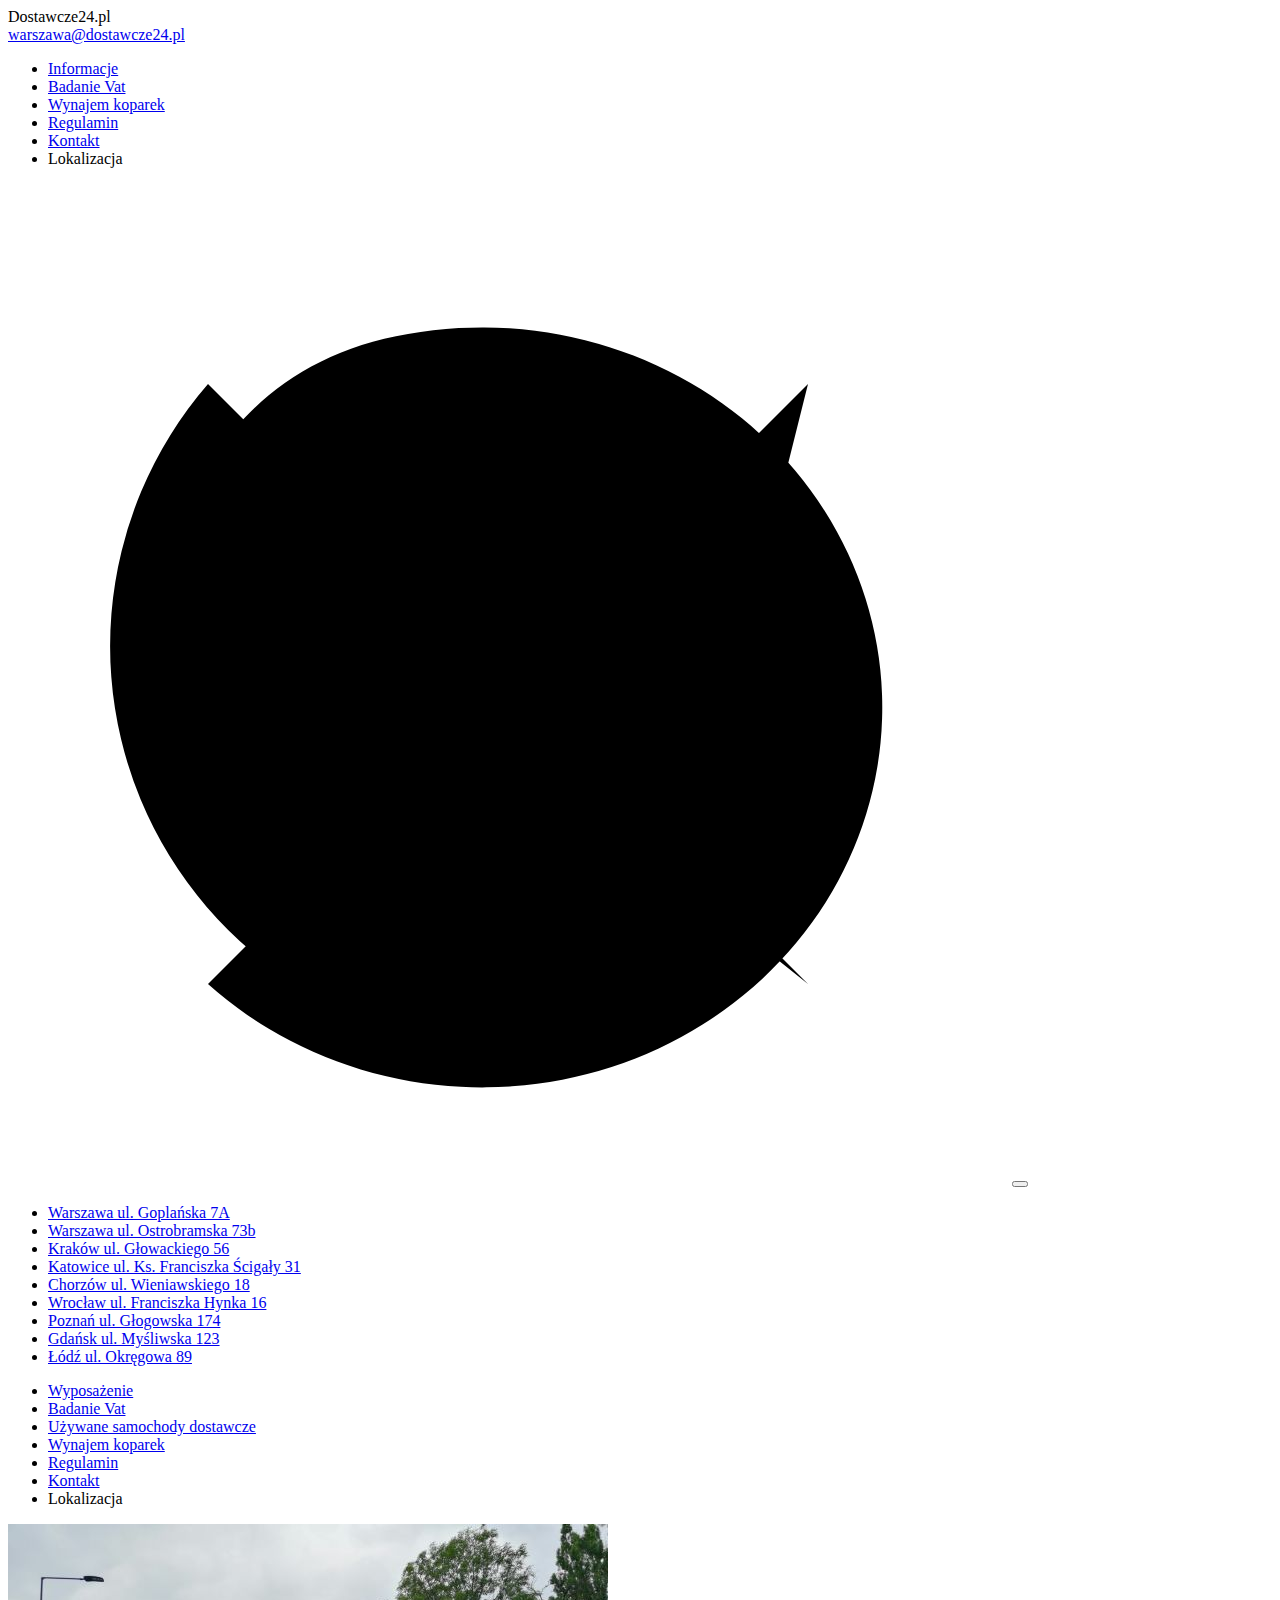
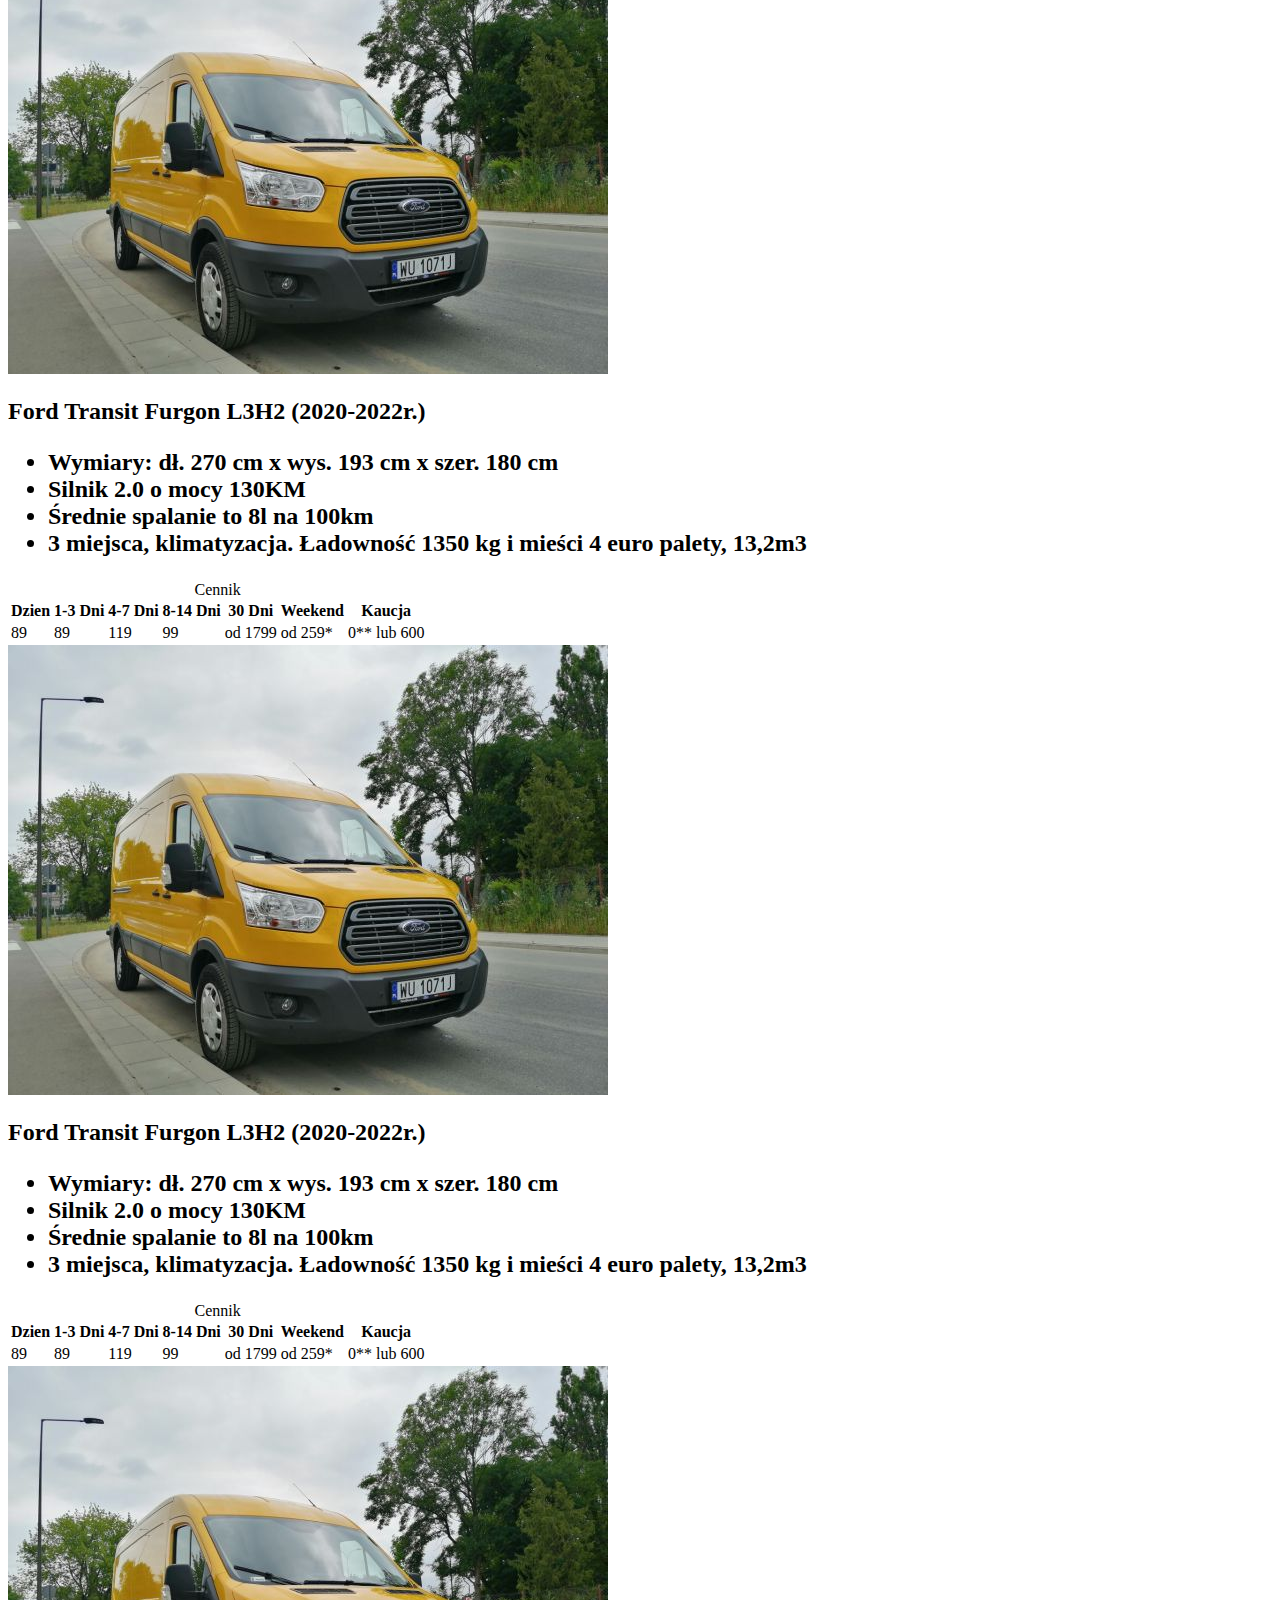
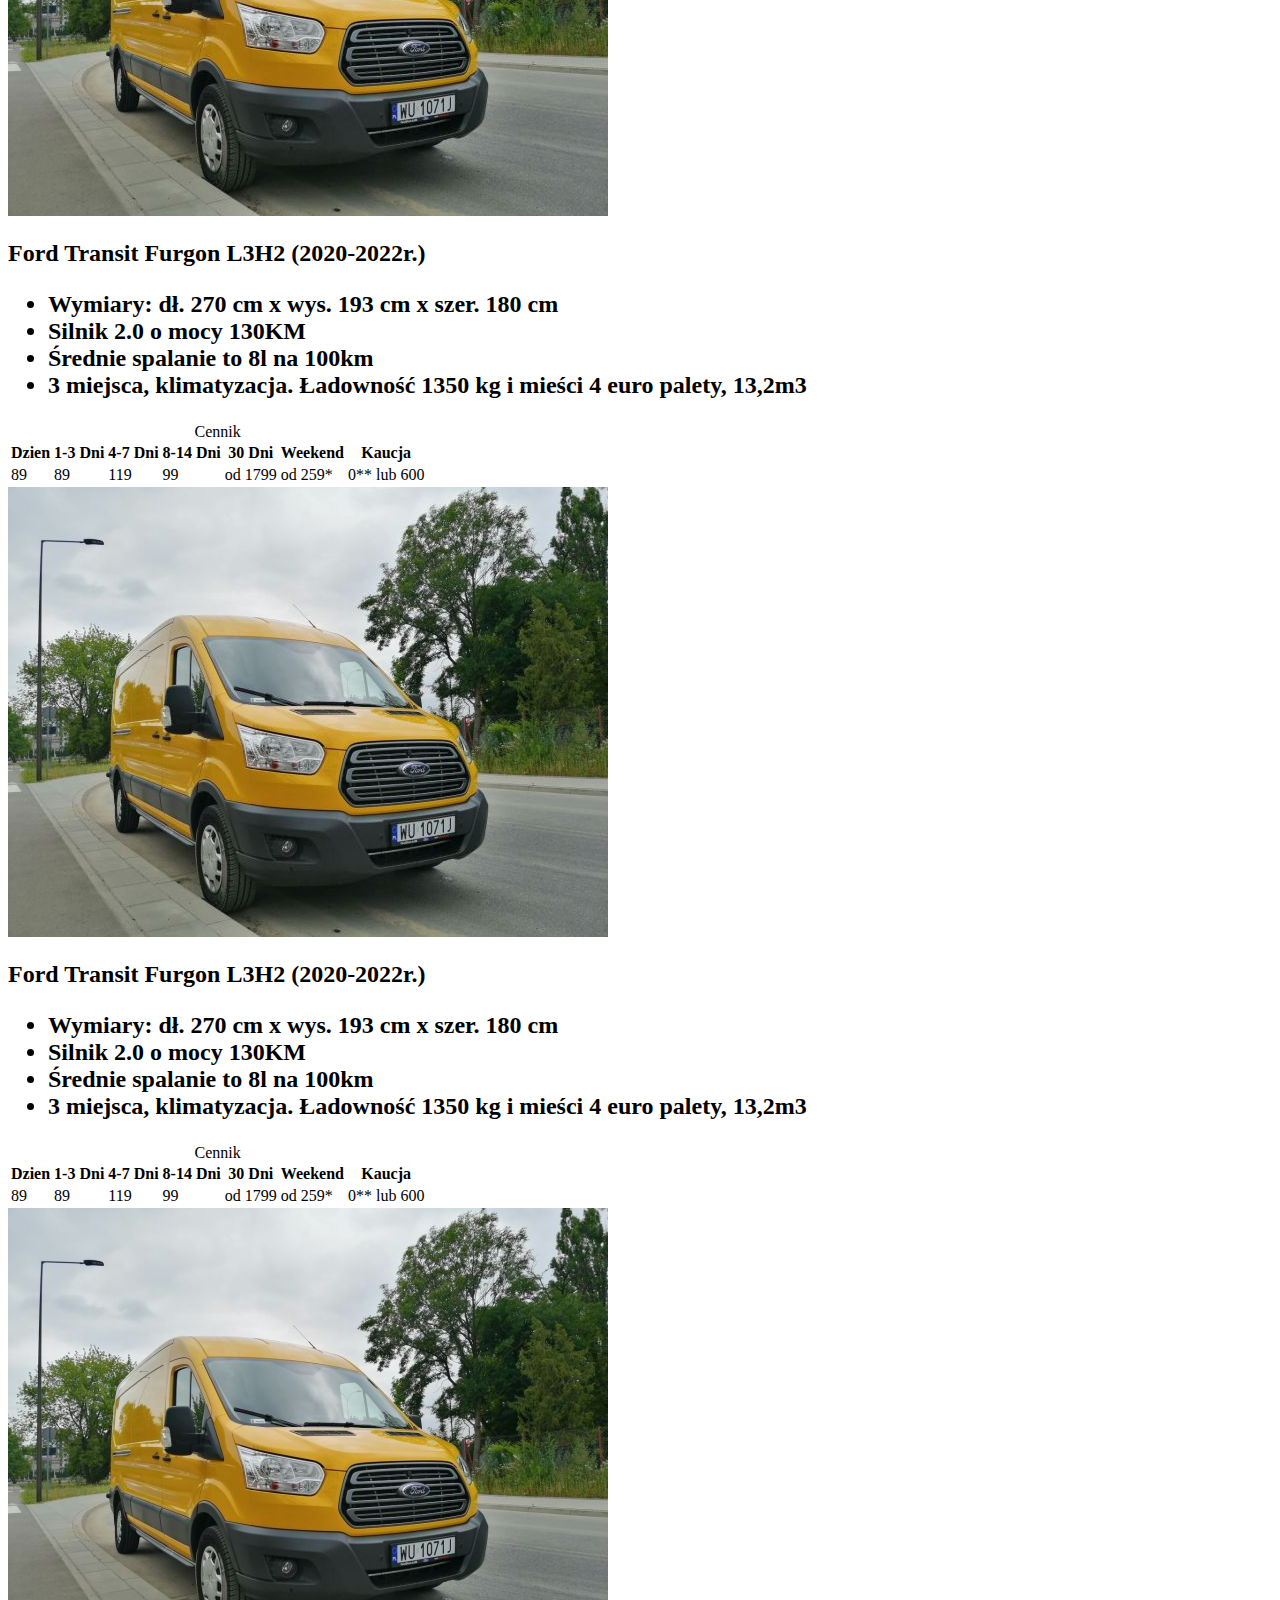
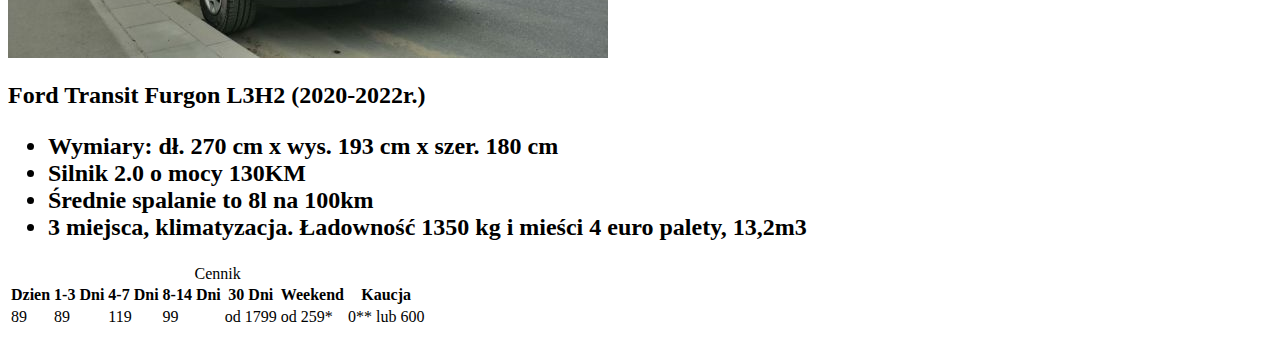
==== commit 8f0a464e: "NewPageRegulamin" ====
--- a/src/pages/index.html
+++ b/src/pages/index.html
@@ -31,7 +31,7 @@
                 <li><a href="Wyposażenie.html">Informacje</a></li>
                 <li><a href="item">Badanie Vat</a></li>
                 <li><a href="item">Wynajem koparek</a></li>
-
+                <li><a href="regulamin.html">Regulamin</a></li>
                 <li><a class="kontakt" href="item">Kontakt</a></li>
                 <li><a id="active__lokalizacja" class="kontakt">Lokalizacja</a>
                 </li>
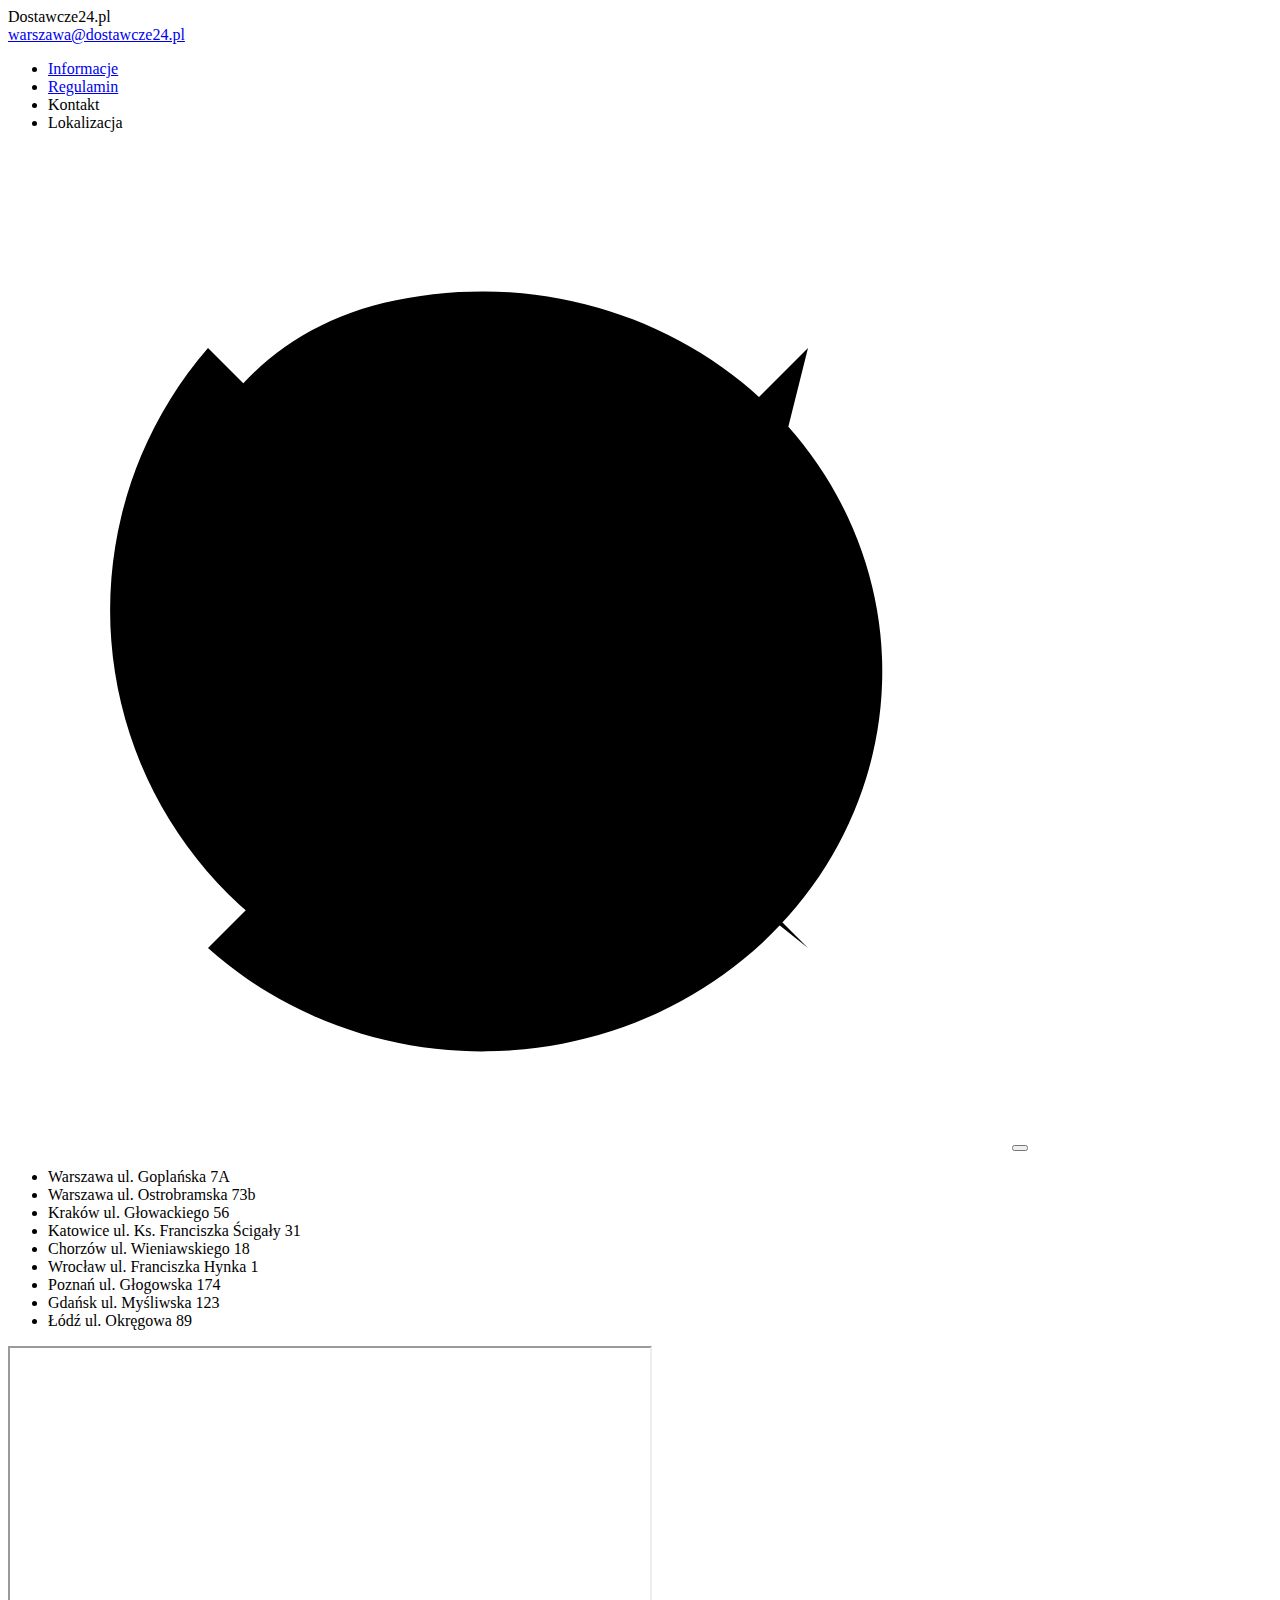
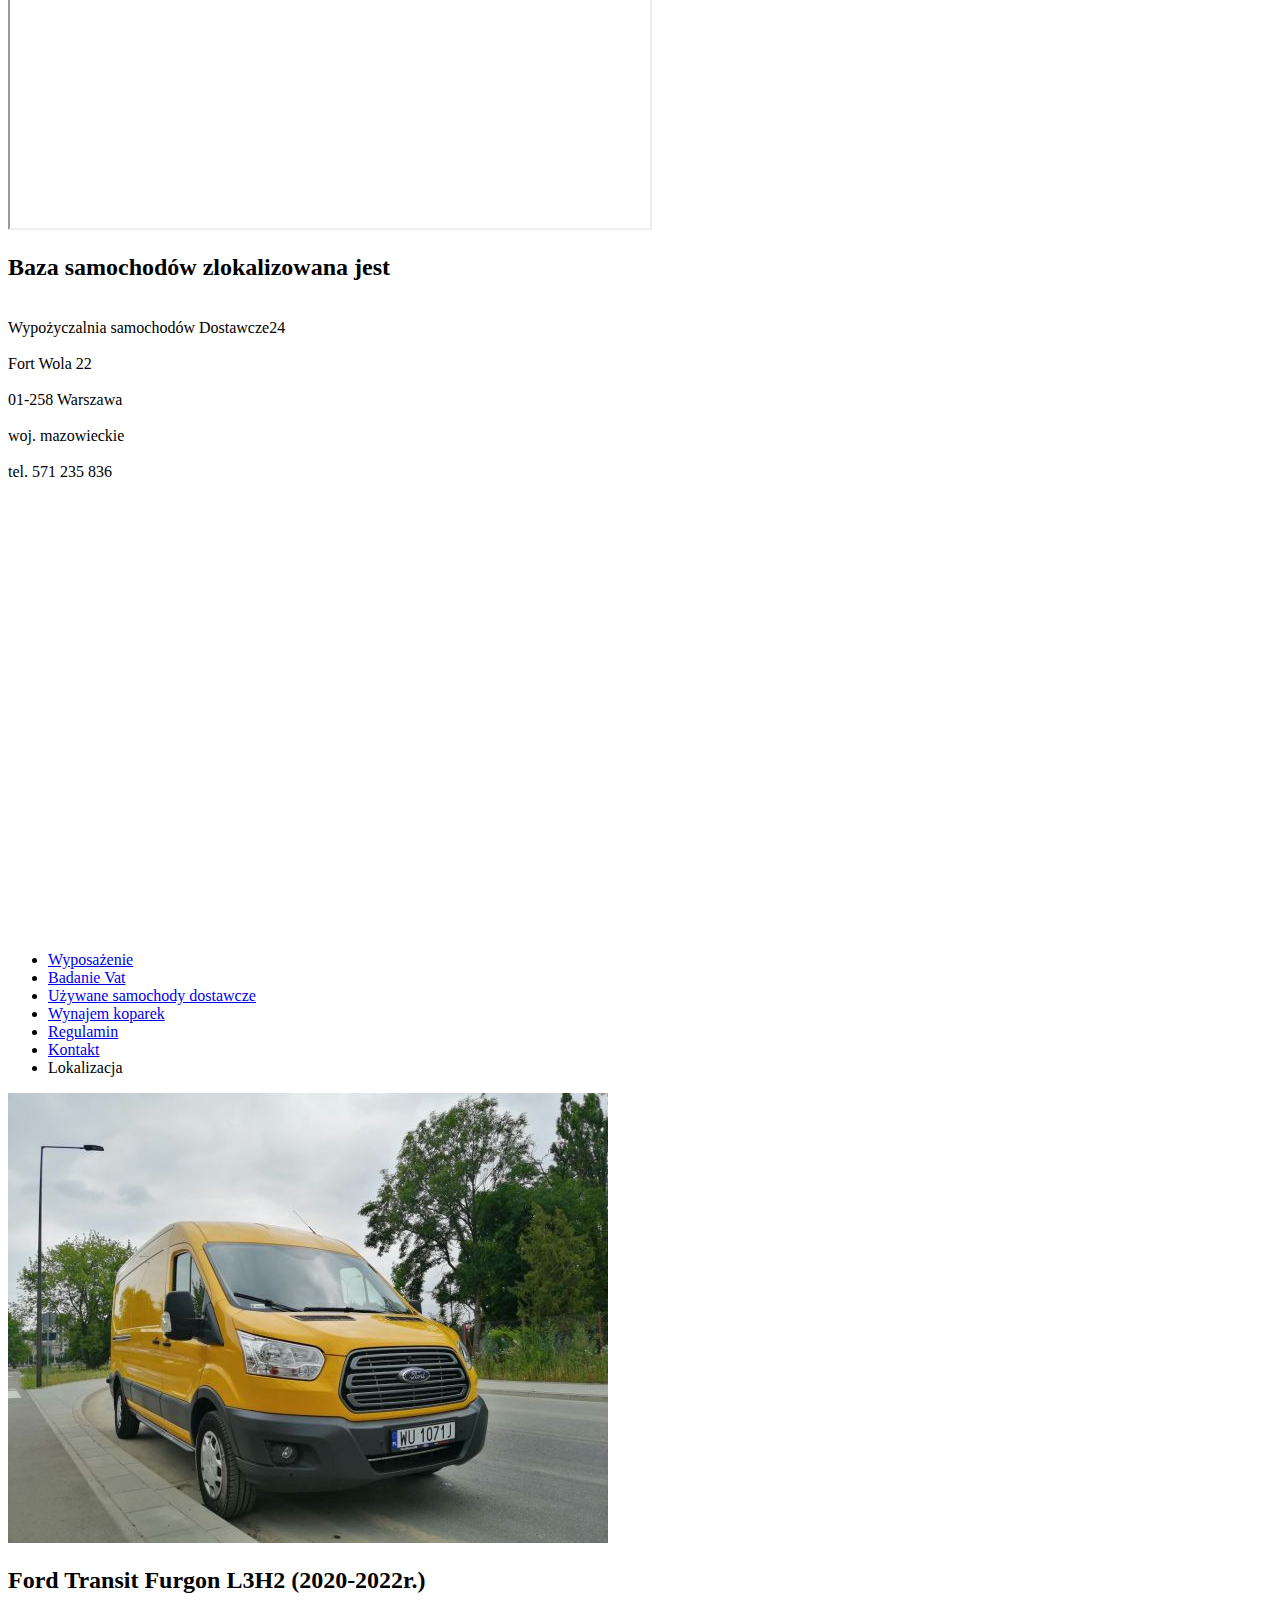
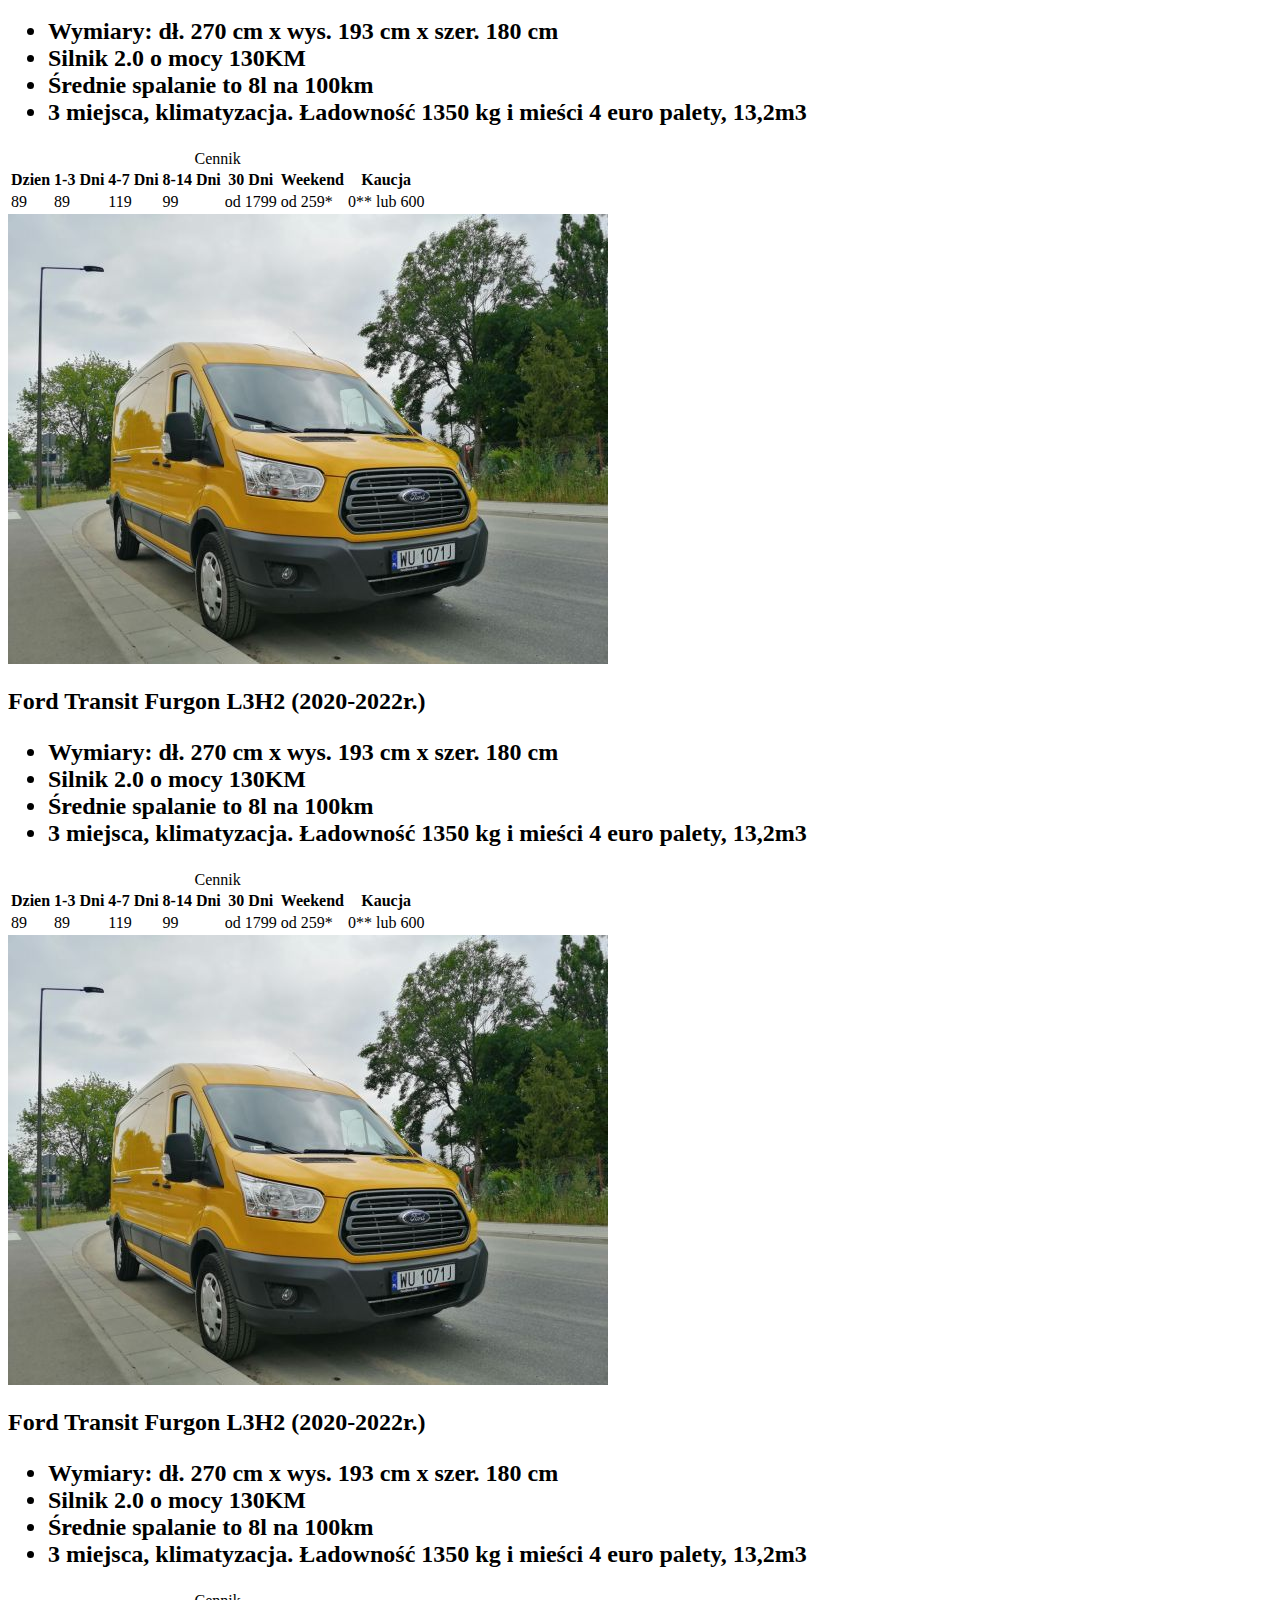
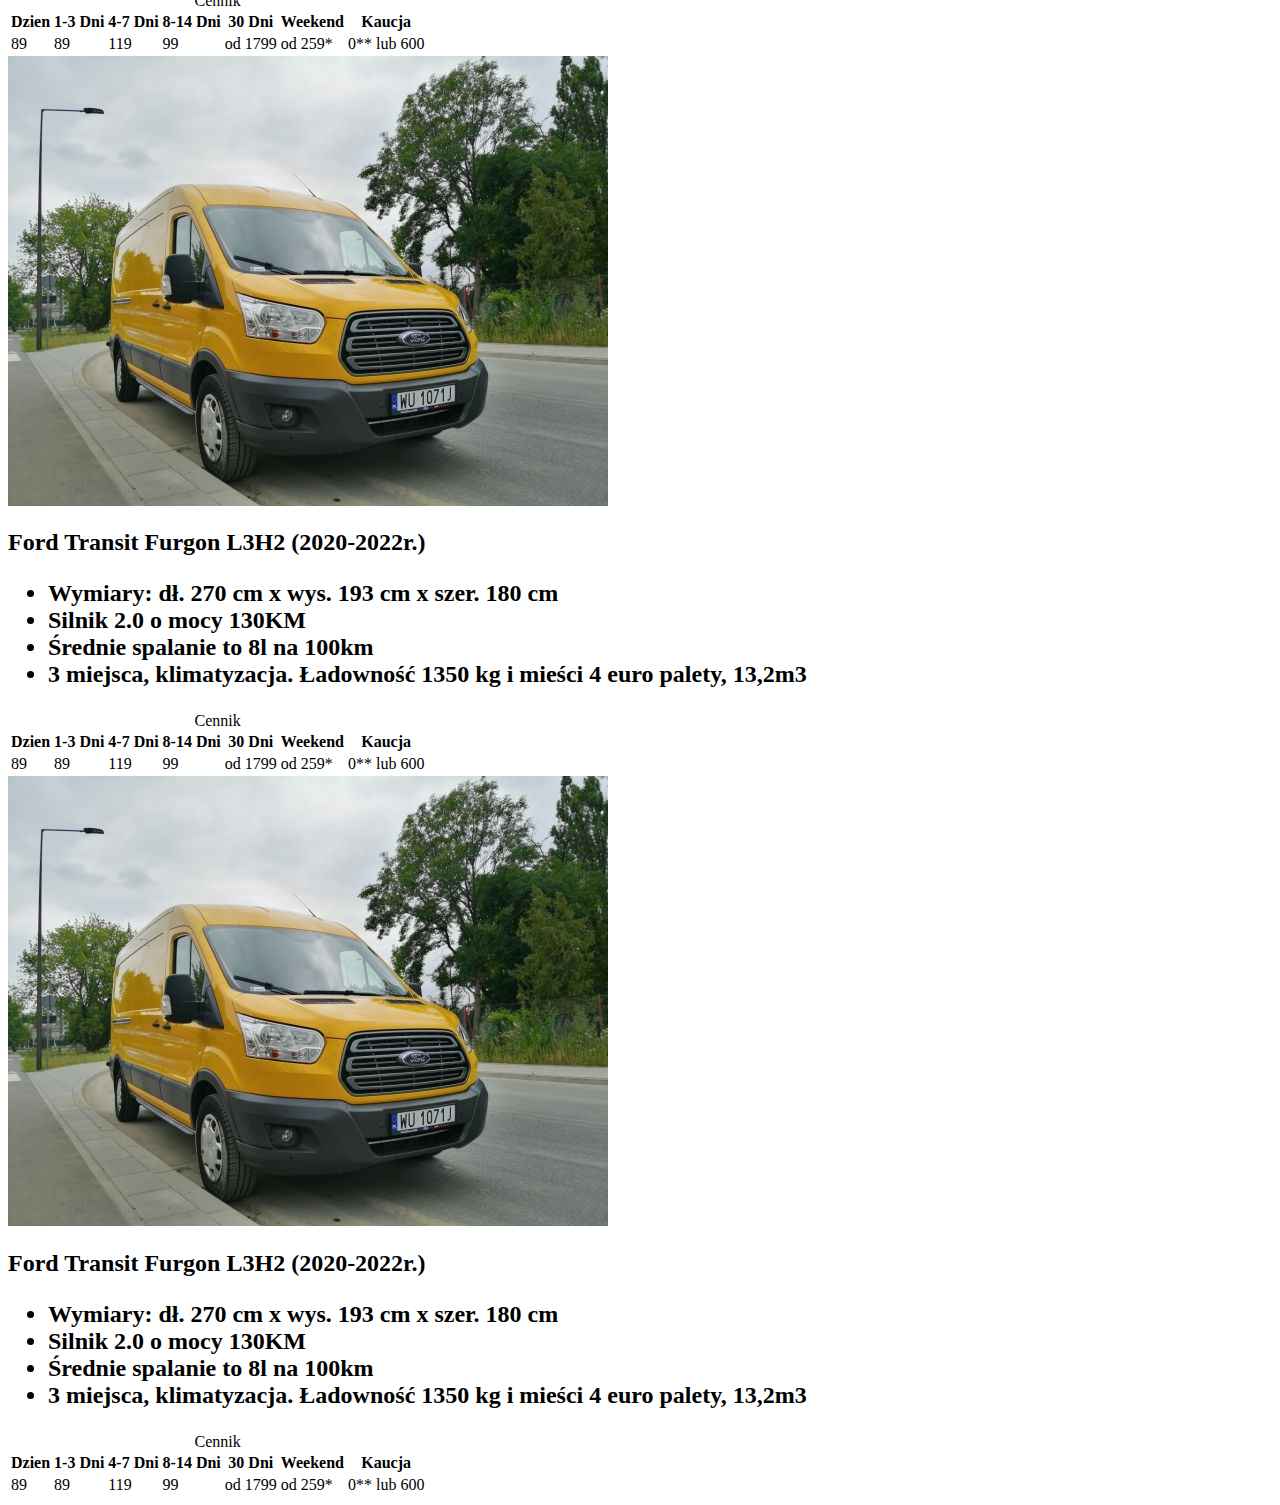
==== commit 62b4015e: "NewPageKontakt" ====
--- a/src/pages/index.html
+++ b/src/pages/index.html
@@ -29,10 +29,10 @@
             <ul class="ulflex">
 
                 <li><a href="Wyposażenie.html">Informacje</a></li>
-                <li><a href="item">Badanie Vat</a></li>
-                <li><a href="item">Wynajem koparek</a></li>
+                <!-- <li><a href="item">Badanie Vat</a></li>
+                <li><a href="item">Wynajem koparek</a></li> -->
                 <li><a href="regulamin.html">Regulamin</a></li>
-                <li><a class="kontakt" href="item">Kontakt</a></li>
+                <li><a id="active__kontakt" class="kontakt">Kontakt</a></li>
                 <li><a id="active__lokalizacja" class="kontakt">Lokalizacja</a>
                 </li>
 
@@ -53,23 +53,47 @@
 
 
     <section class="Front">
-        <div class="box__front">
-            <nav id="nav__active" class="active__loka">
+
+        <div id="nav__active" class="active__loka box__front">
+            <nav>
                 <ul class="ulflex__v3">
-                    <li><a href="item">Warszawa ul. Goplańska 7A</a></li>
-                    <li><a href="item">Warszawa ul. Ostrobramska 73b</a></li>
-                    <li><a href="item">Kraków ul. Głowackiego 56 </a></li>
-                    <li><a href="item">Katowice ul. Ks. Franciszka Ścigały 31
-                    <li><a href="item">Chorzów ul. Wieniawskiego 18</a></li>
-                    <li><a href="item">Wrocław ul. Franciszka Hynka 16</a></li>
-                    <li><a href="item">  Poznań ul. Głogowska 174</a></li>
-                    <li><a href="item">Gdańsk ul. Myśliwska 123</a></li>
-                    <li><a href="item">Łódź ul. Okręgowa 89</a></li>
+                    <li>Warszawa ul. Goplańska 7A</li>
+                    <li>Warszawa ul. Ostrobramska 73b</li>
+                    <li>Kraków ul. Głowackiego 56 </li>
+                    <li>Katowice ul. Ks. Franciszka Ścigały 31
+                        <li>Chorzów ul. Wieniawskiego 18</li>
+                        <li>Wrocław ul. Franciszka Hynka 1</li>
+                        <li> Poznań ul. Głogowska 174</li>
+                        <li>Gdańsk ul. Myśliwska 123</li>
+                        <li>Łódź ul. Okręgowa 89</li>
                     </li>
 
                 </ul>
             </nav>
-        </div>
+
+
+            <div class="GoogleMaps"><iframe src="https://www.google.com/maps/d/embed?mid=1-tTBnQdjgVVukuvYlzNGnPoJaA8Sm5EO&ehbc=2E312F" width="640" height="480"></iframe></div>
+
+        </div>
+
+        <div id="nav__kontakt" class="active__loka box__front">
+            <div>
+                <h2>Baza samochodów zlokalizowana jest</h2>
+                <br>Wypożyczalnia samochodów Dostawcze24</br>
+                <br>Fort Wola 22</br>
+                <br>01-258 Warszawa</br>
+                <br>woj. mazowieckie</br>
+                <br>tel. 571 235 836</br>
+            </div>
+
+
+
+            <div class="GoogleMaps"><iframe src="https://www.google.com/maps/embed?pb=!1m18!1m12!1m3!1d1453.2384995887444!2d20.927596293831712!3d52.22438043954006!2m3!1f0!2f0!3f0!3m2!1i1024!2i768!4f13.1!3m3!1m2!1s0x471ecb392c316bbb%3A0xd937a10b9a74d766!2sDostawcze24!5e0!3m2!1spl!2spl!4v1652729599274!5m2!1spl!2spl"
+                    width="600" height="450" style="border:0;" allowfullscreen="" loading="lazy" referrerpolicy="no-referrer-when-downgrade"></iframe></div>
+
+        </div>
+
+
 
 
     </section>
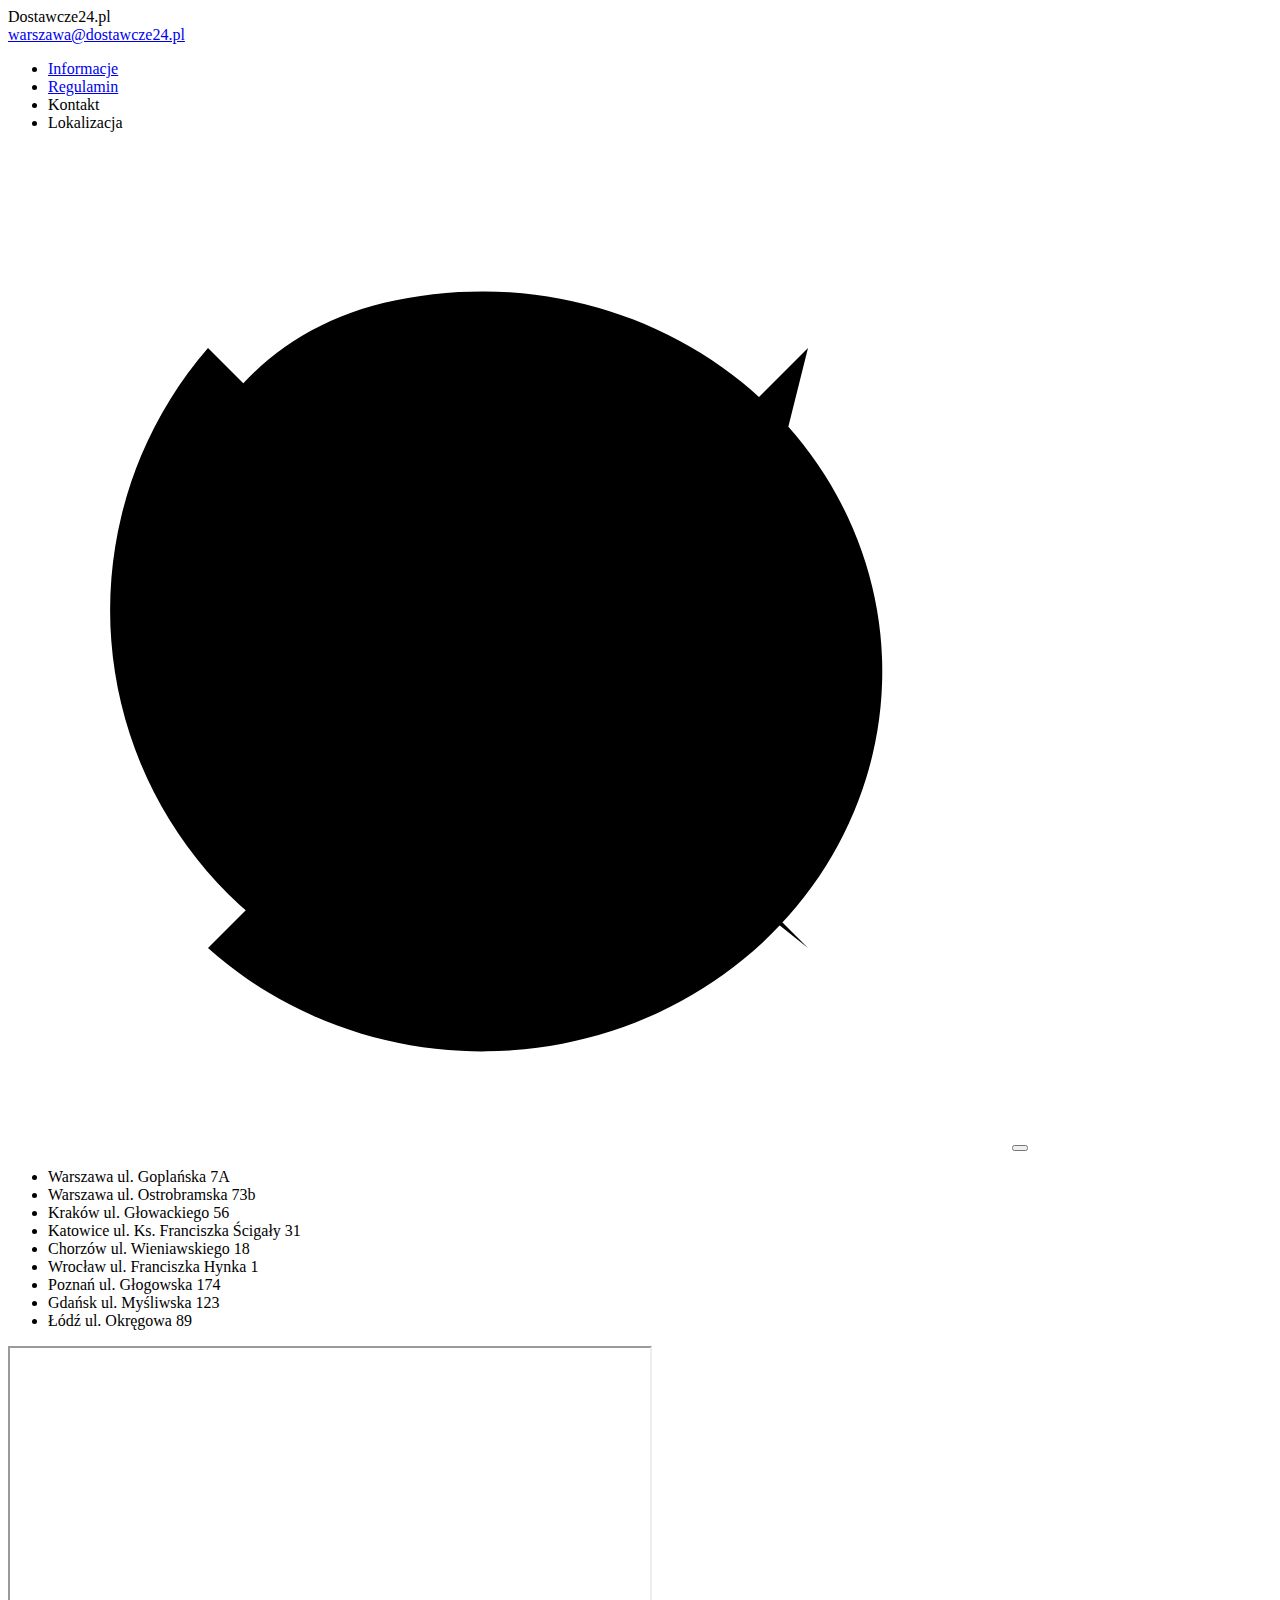
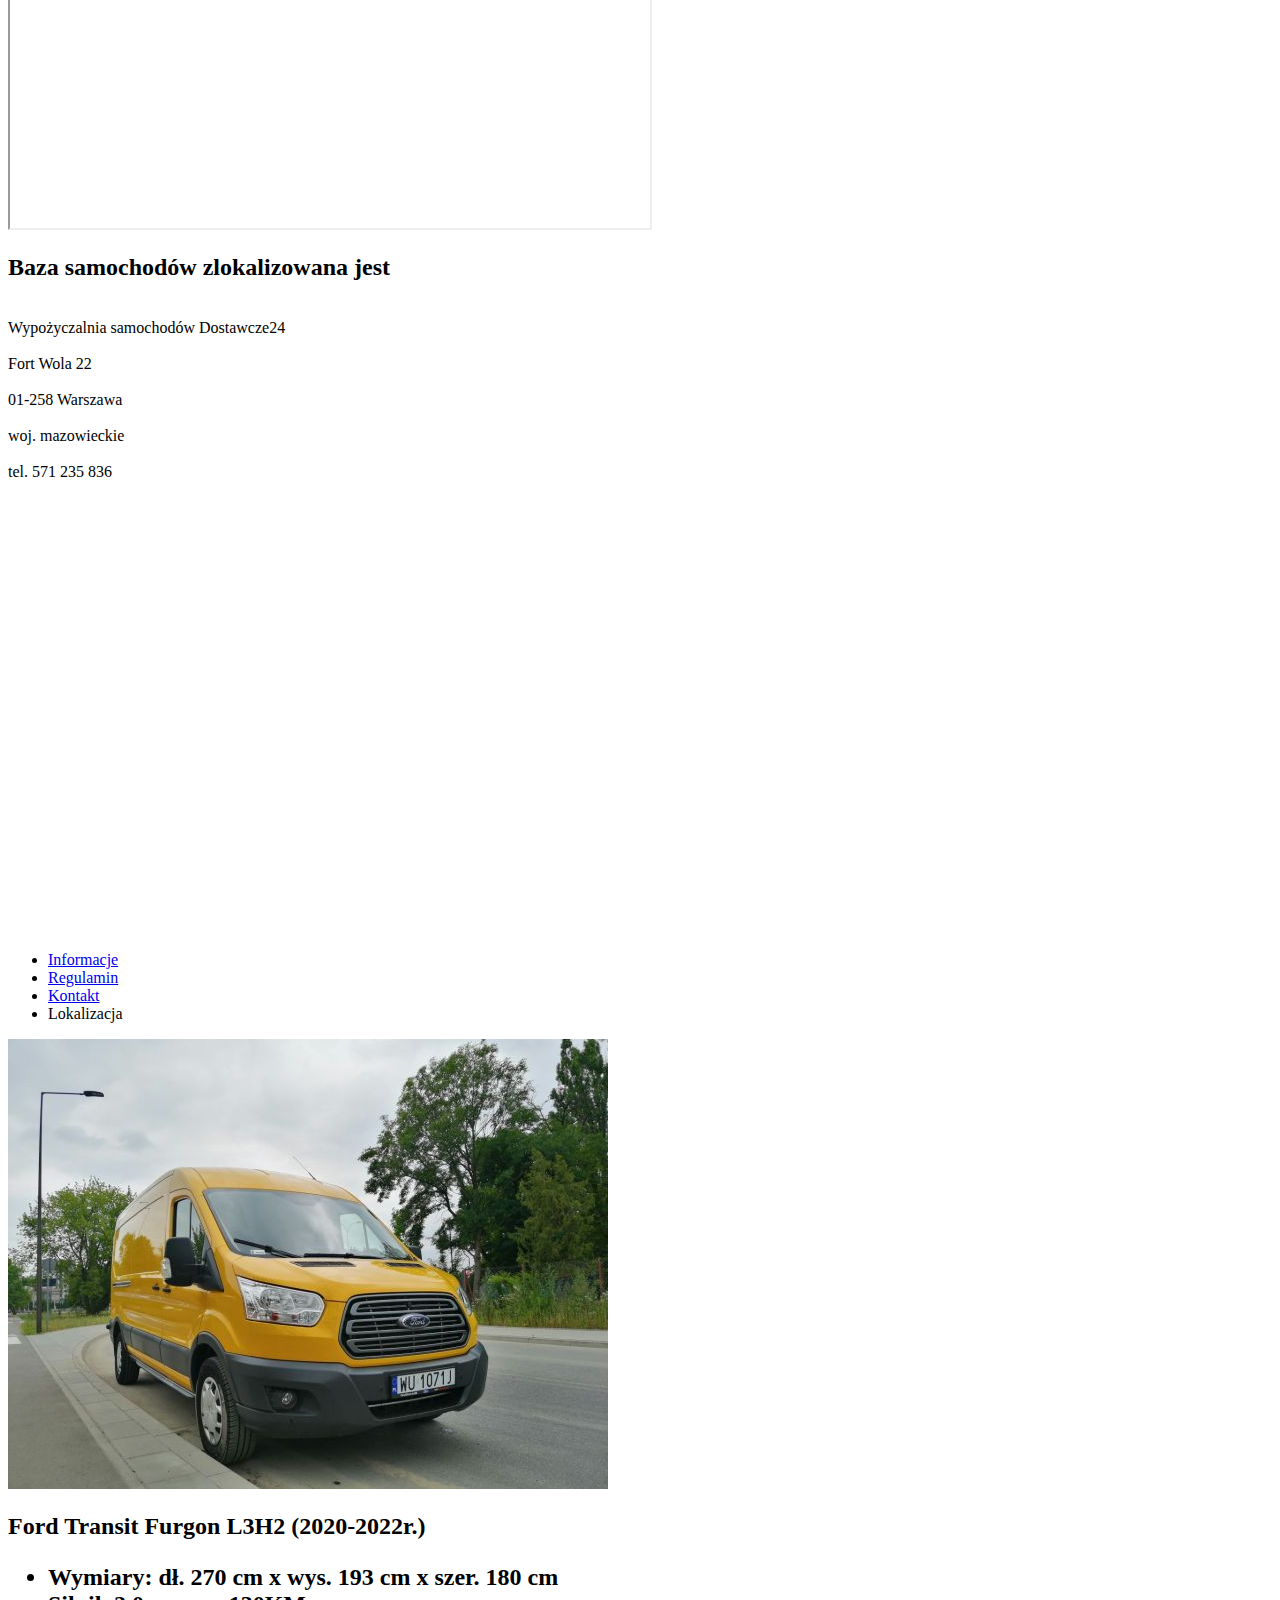
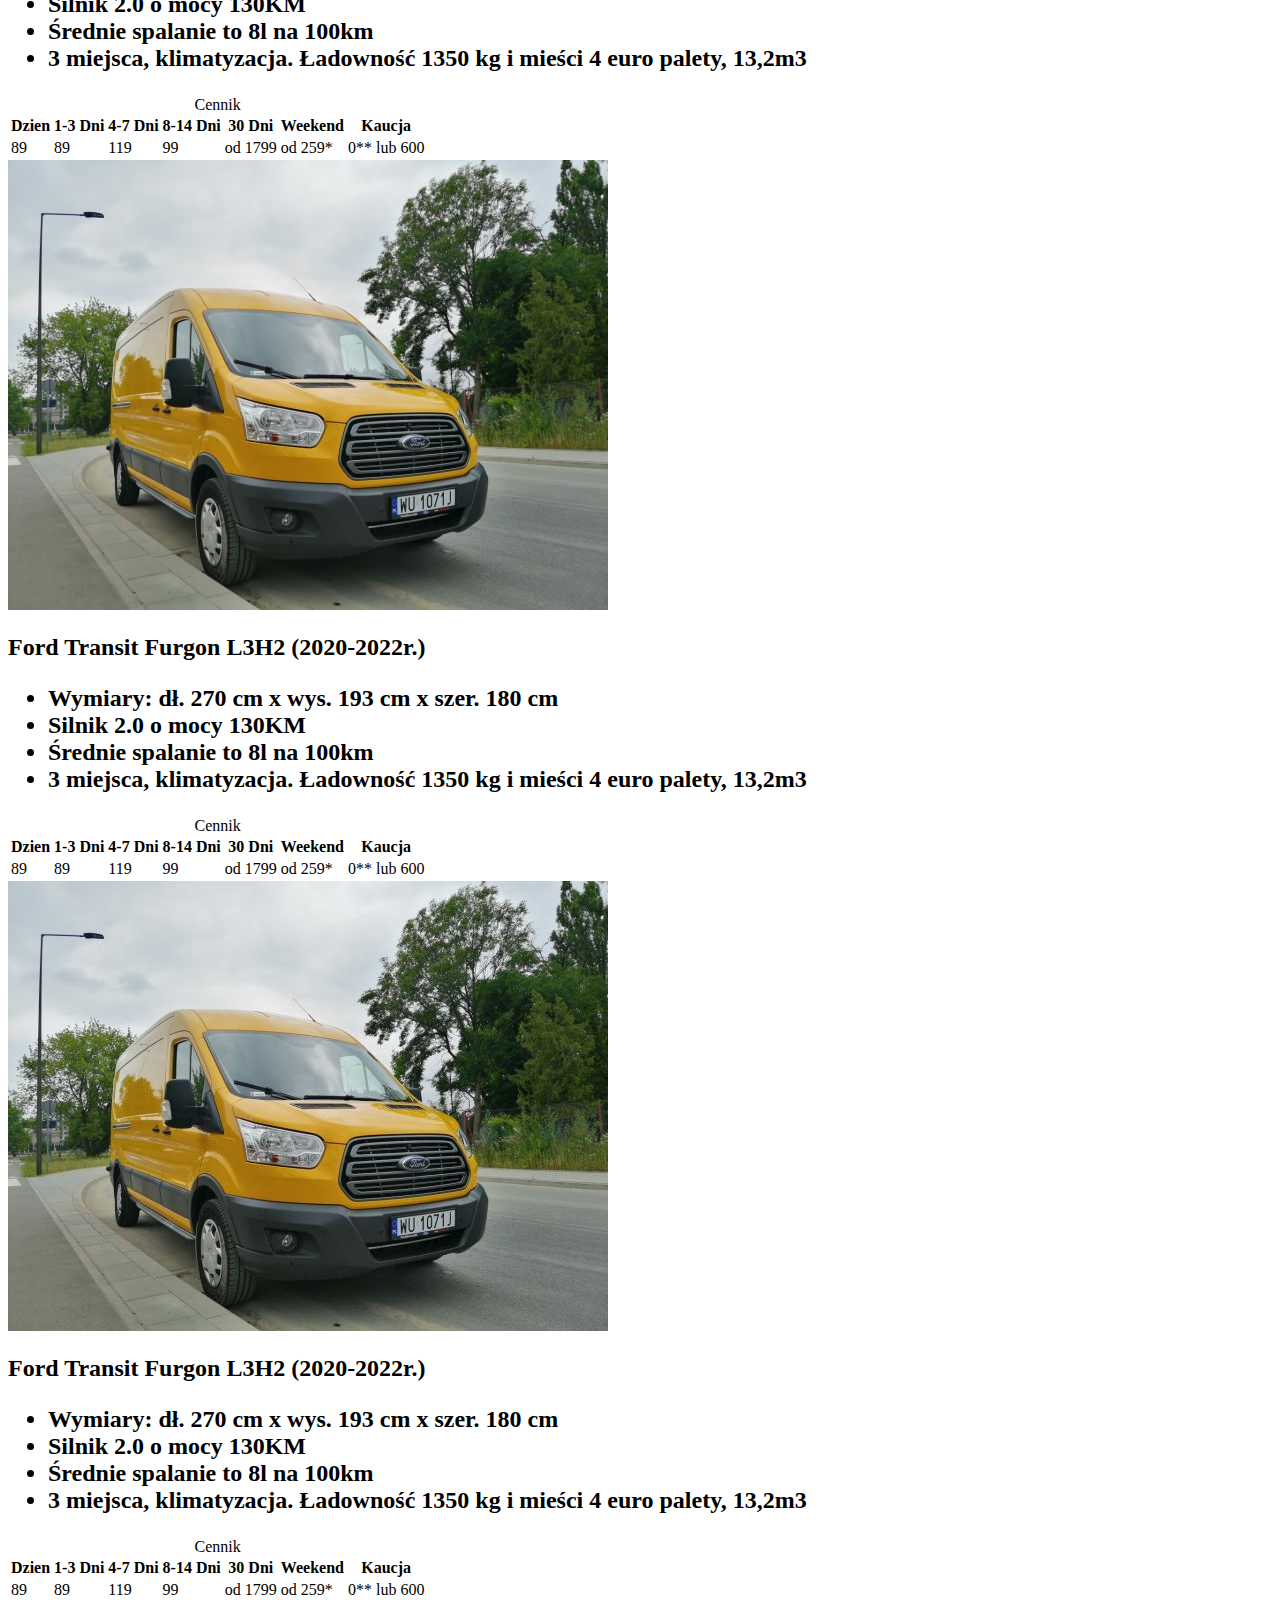
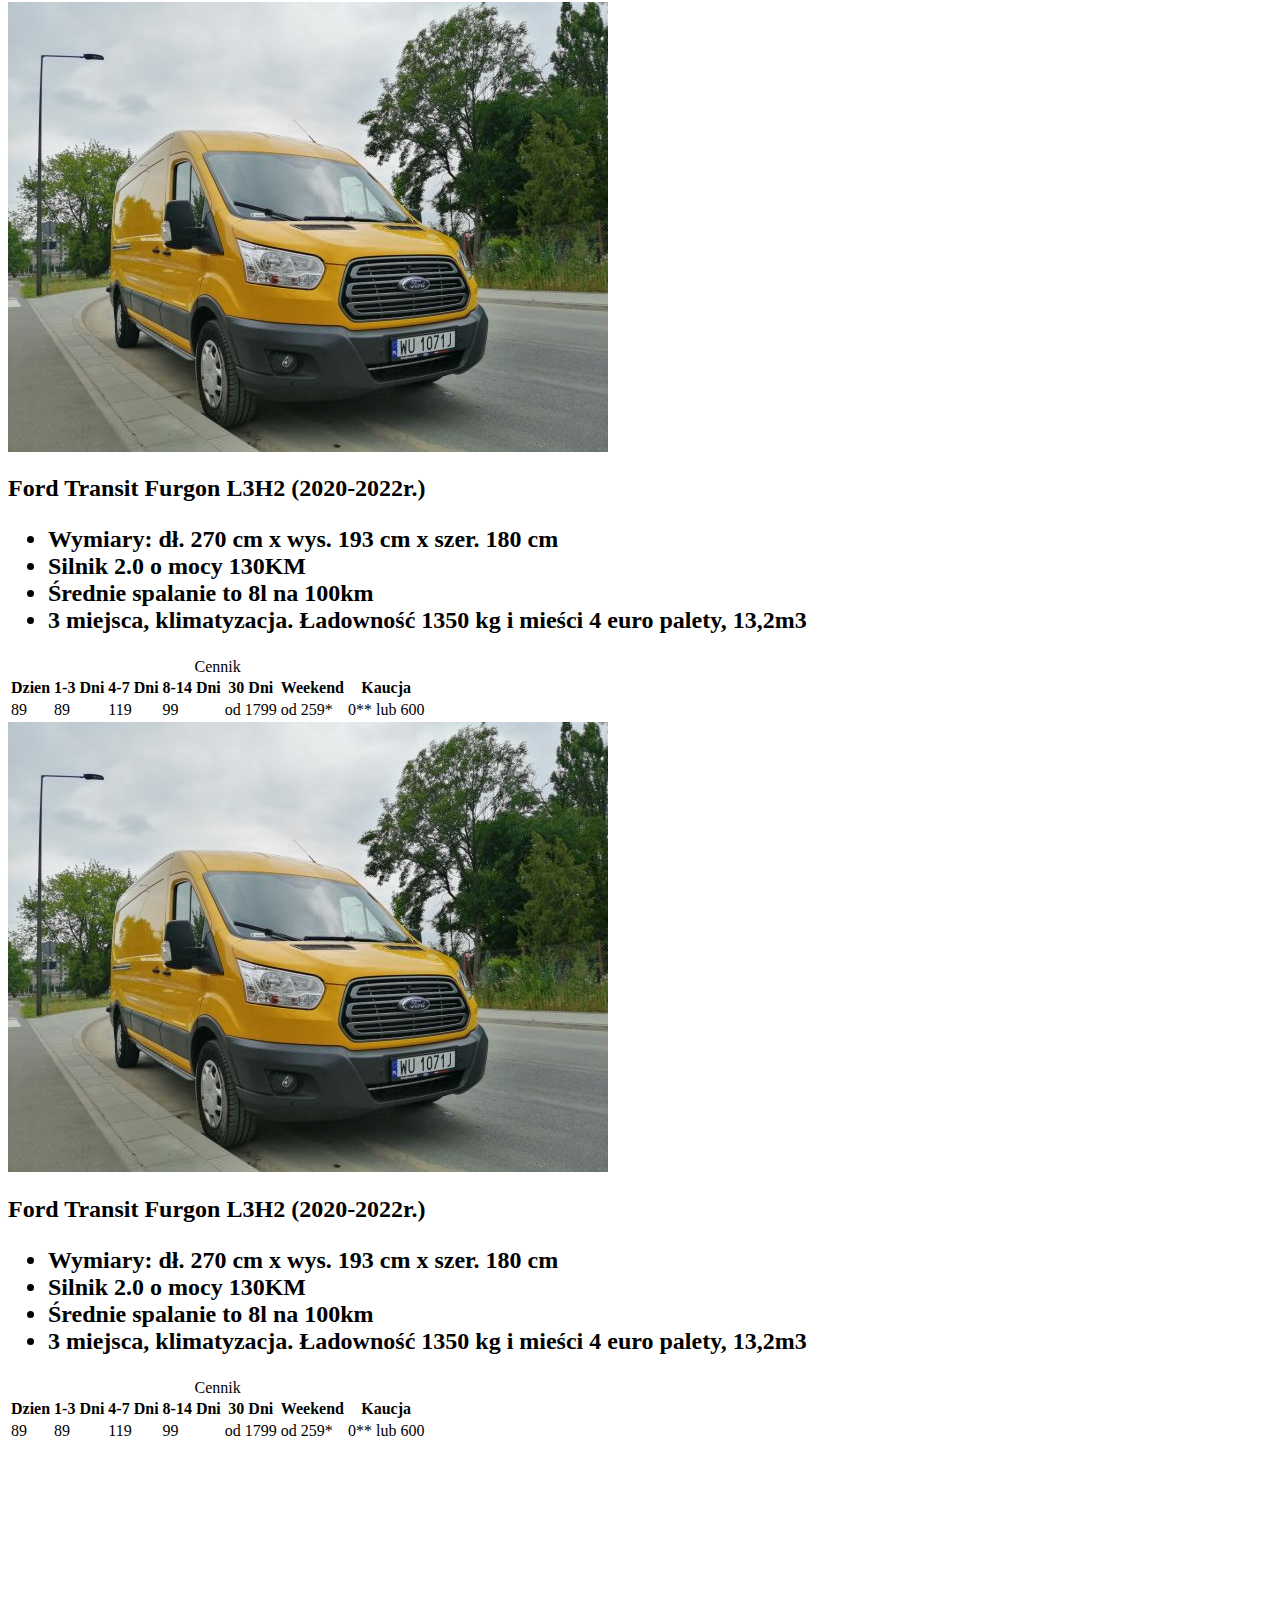
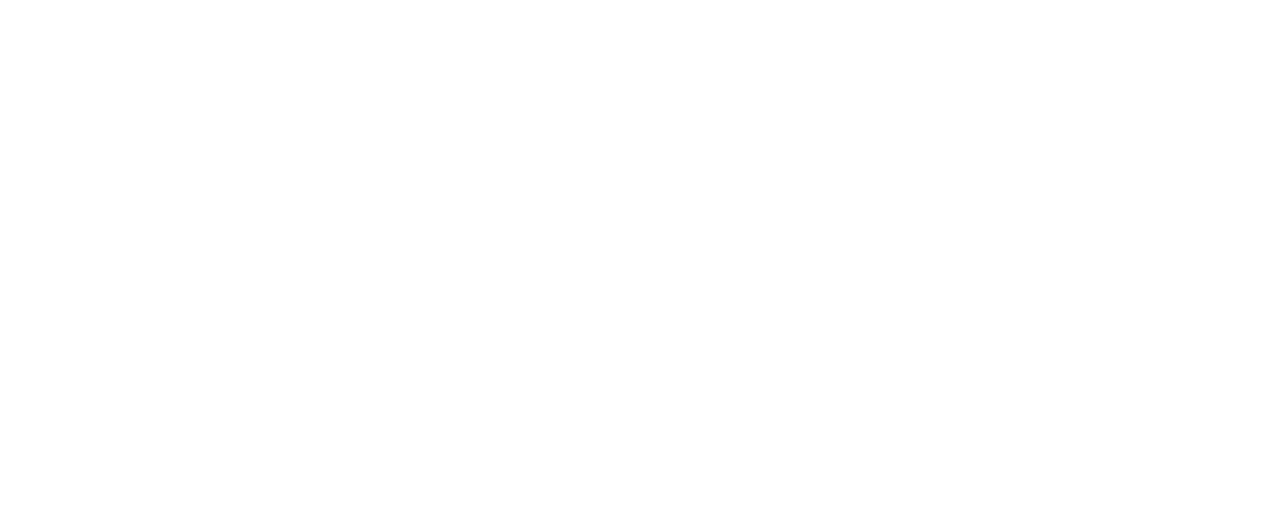
==== commit 007b1989: "NeweStyle" ====
--- a/src/pages/index.html
+++ b/src/pages/index.html
@@ -40,13 +40,15 @@
 
             </ul>
         </nav>
-        <div id="menu-icon-wrapper-4" class="menu-icon-wrapper m4">
-            <svg width="1000px" height="1000px">
+        <div class="hamburger">
+            <div id="menu-icon-wrapper-4" class="menu-icon-wrapper m4">
+                <svg width="1000px" height="1000px">
 			<path class="path1" d="M 300 400 L 700 400 C 900 400 900 750 600 850 A 400 400 0 0 1 200 200 L 800 800"></path>
 			<path class="path2" d="M 300 500 L 700 500"></path>
 			<path class="path3" d="M 700 600 L 300 600 C 100 600 100 200 400 150 A 400 380 0 1 1 200 800 L 800 200"></path>
 		</svg>
-            <button id="menu-icon-trigger-4" class="menu-icon-trigger"></button>
+                <button id="menu-icon-trigger-4" class="menu-icon-trigger"></button>
+            </div>
         </div>
 
     </section>
@@ -101,16 +103,17 @@
         <nav class="nav">
             <ul class="ulflex__v2">
 
-                <li><a href="item">Wyposażenie</a></li>
-                <li><a href="item">Badanie Vat</a></li>
-                <li><a href="item">Używane samochody dostawcze</a></li>
-                <li><a href="item">Wynajem koparek</a></li>
-                <li><a href="item">Regulamin</a></li>
-                <li><a class="kontakt" href="item">Kontakt</a></li>
-                <li><a id="active__lokalizacja_v2" class="kontakt">Lokalizacja</a></li>
-
-
+
+                <li><a href="Wyposażenie.html">Informacje</a></li>
+                <!-- <li><a href="item">Badanie Vat</a></li>
+                        <li><a href="item">Wynajem koparek</a></li> -->
+                <li><a href="regulamin.html">Regulamin</a></li>
+                <li><a href="kontakt.html" class="kontakt">Kontakt</a></li>
+                <li><a id="active__lokalizacja" class="kontakt">Lokalizacja</a>
                 </li>
+
+
+
                 <ul></ul>
             </ul>
         </nav>
@@ -370,7 +373,18 @@
 
 
     </section>
-    <section class="Footer"></section>
+    <section class="Footer">
+
+
+
+
+        <div class="google__maps"><iframe src="https://www.google.com/maps/embed?pb=!1m14!1m8!1m3!1d2444.029216206002!2d20.9299133!3d52.224687!3m2!1i1024!2i768!4f13.1!3m3!1m2!1s0x471ecb392c316bbb%3A0xd937a10b9a74d766!2sDostawcze24!5e0!3m2!1spl!2spl!4v1652863749644!5m2!1spl!2spl"
+                width="375" height="667" style="border:0;" allowfullscreen="false" loading="lazy" referrerpolicy="no-referrer-when-downgrade"></iframe> </div>
+
+        </div>
+
+
+    </section>
 </body>
 
 </html>